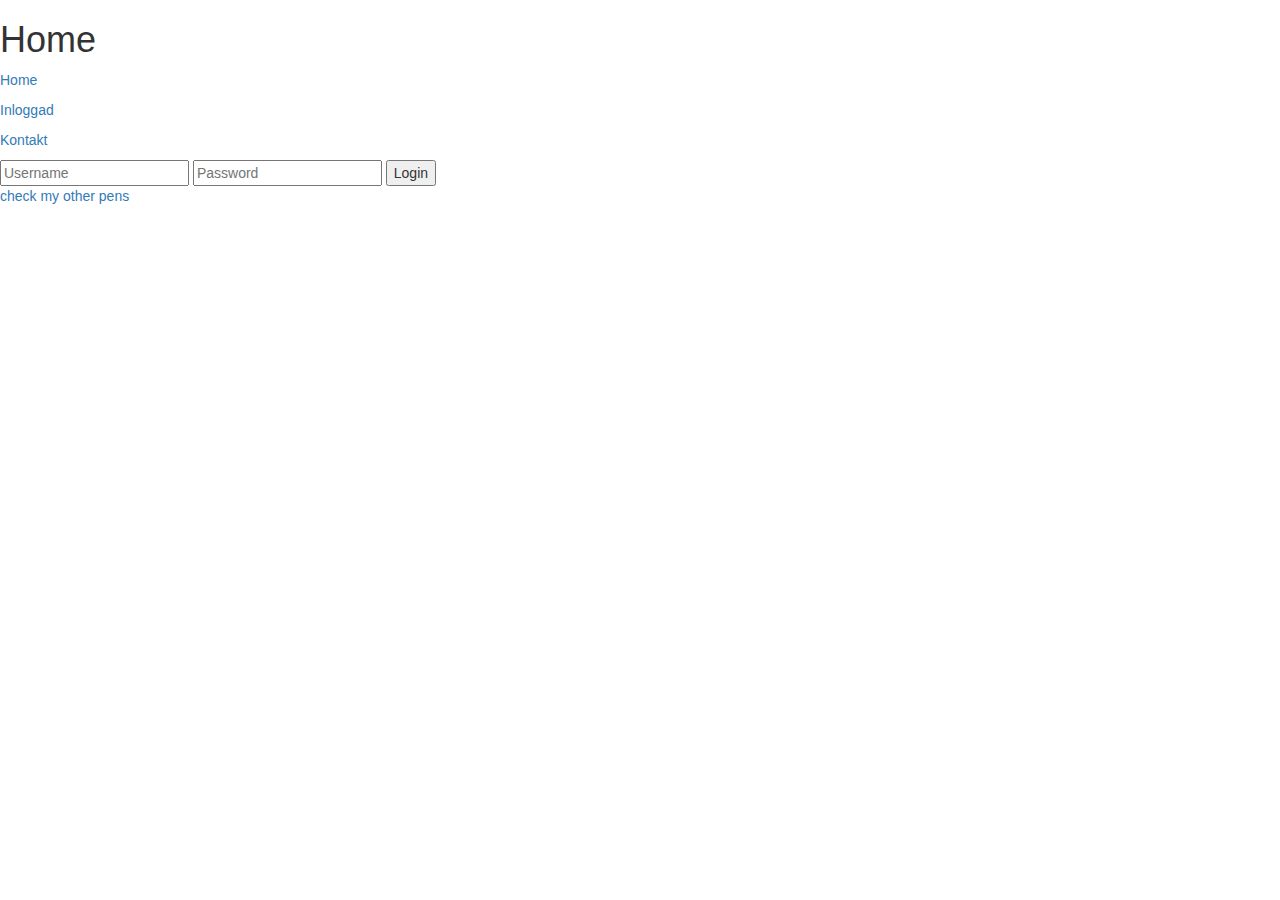
==== index.html @ f739fd0a "Utloggad" ====
<!DOCTYPE html>

<html lang="en">
<head>
  <meta charset="utf-8">
  <title>418 I'm a teapot</title>
  <meta name="description" content="The HTML5 Herald">
  <meta name="author" content="SitePoint">
  <!-- Latest compiled and minified CSS -->
  <link rel="stylesheet" href="https://maxcdn.bootstrapcdn.com/bootstrap/3.4.1/css/bootstrap.min.css">
  <!-- jQuery library -->
  <script src="https://ajax.googleapis.com/ajax/libs/jquery/3.5.1/jquery.min.js"></script>
  <!-- Latest compiled JavaScript -->
  <script src="https://maxcdn.bootstrapcdn.com/bootstrap/3.4.1/js/bootstrap.min.js"></script> 
</head>
<body>


	<header>
		<h1>Home</h1>
	</header>
	<nav>
		<p><a href="index.html">Home</a></p>
		<p><a href="inloggad.html">Inloggad</a></p>
    <p><a href="contact.html">Kontakt</a></p>
    
  </nav>
  <form class="login">
    <input type="text" placeholder="Username">
    <input type="password" placeholder="Password">
    <button>Login</button>
  </form>
  
  <a href="https://codepen.io/davinci/" target="_blank">check my other pens</a>



	<footer></footer>

</body>
</html>
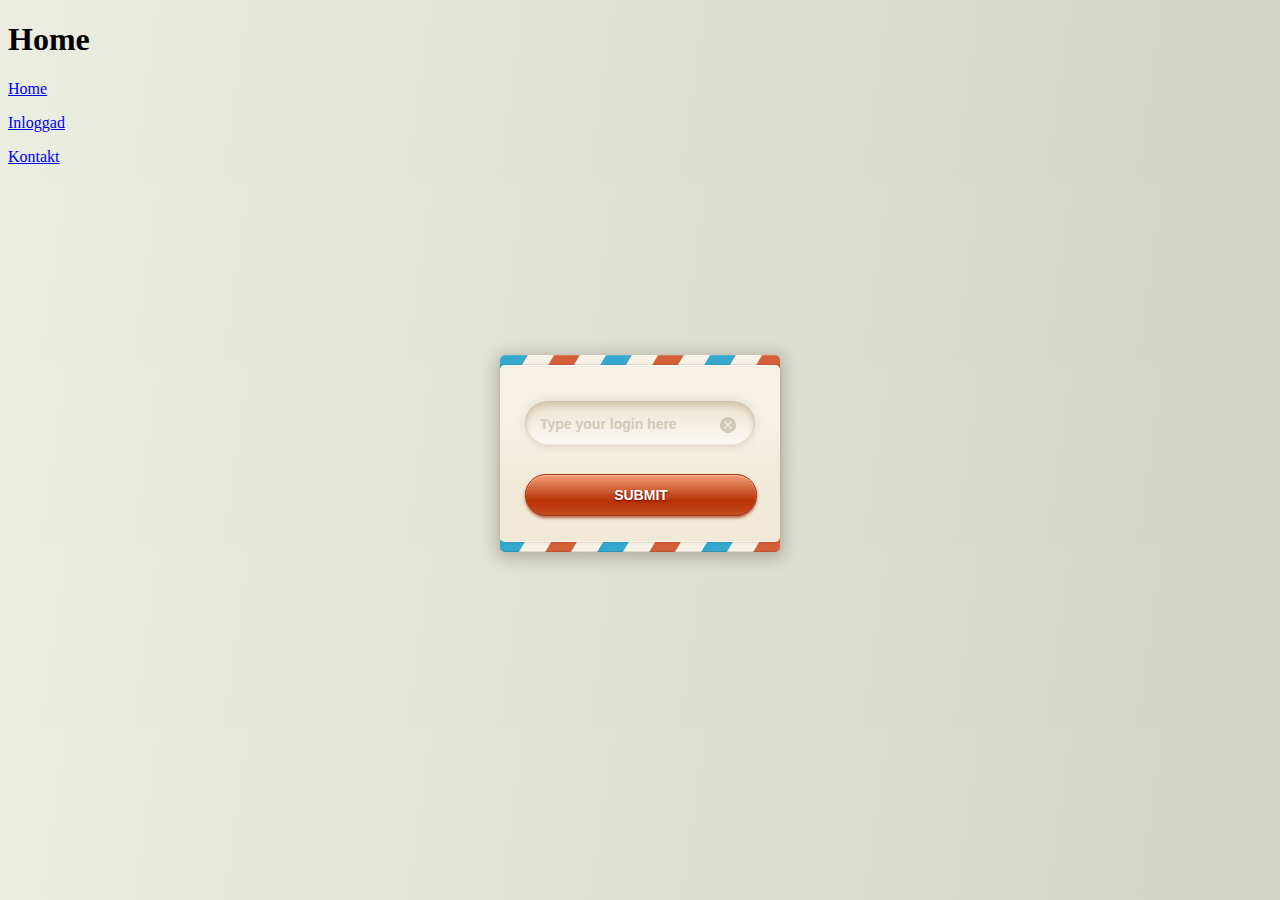
==== commit 29190387: "Lagt in LoginBox" ====
--- a/index.html
+++ b/index.html
@@ -7,7 +7,7 @@
   <meta name="description" content="The HTML5 Herald">
   <meta name="author" content="SitePoint">
   <!-- Latest compiled and minified CSS -->
-  <link rel="stylesheet" href="https://maxcdn.bootstrapcdn.com/bootstrap/3.4.1/css/bootstrap.min.css">
+  <link rel="stylesheet" href="main.css">
   <!-- jQuery library -->
   <script src="https://ajax.googleapis.com/ajax/libs/jquery/3.5.1/jquery.min.js"></script>
   <!-- Latest compiled JavaScript -->
@@ -25,13 +25,17 @@
     <p><a href="contact.html">Kontakt</a></p>
     
   </nav>
-  <form class="login">
-    <input type="text" placeholder="Username">
-    <input type="password" placeholder="Password">
-    <button>Login</button>
-  </form>
-  
-  <a href="https://codepen.io/davinci/" target="_blank">check my other pens</a>
+	  
+	<div class="mainContainer animated flipInX" id="mainFrame">
+		<div class="innerContainer">
+	    	<form>
+	        	<input id="submitField" type="text" class="inputBox" placeholder="Type your login here" autofocus="autofocus" /> 
+	        	<input type="reset" value="" id="deleteButton"/>
+	        </form>
+	        <span class="submitButton"> Submit </span>
+	    </div>
+	</div>
+
 
 
 
--- a/main.css
+++ b/main.css
@@ -0,0 +1,3512 @@
+.mainContainer {
+  
+  position: absolute;
+  display: block;
+  left: 50%;
+  top: 50%;
+
+  width: 280px;
+/*  height: 190px;*/
+  margin-left: -140px;
+  margin-top: -95px;
+  background-color: white;
+  background-image: url([data-uri]), url([data-uri]);
+  background-position: -10px top, -7px bottom;
+  background-repeat: repeat-x;
+  padding-top: 10px;
+  padding-bottom: 10px;
+  border-radius: 5px;
+  -moz-border-radius: 5px;
+  box-shadow: inset 0px 1px rgba(255,255,255,0.15),
+        inset 0px -1px rgba(0,0,0,0.1),
+        0px 3px 15px 3px rgba(75,50,25,0.3);
+          
+  -webkit-box-shadow: inset 0px 1px rgba(255,255,255,0.15),
+            inset 0px -1px rgba(0,0,0,0.1),
+            0px 3px 15px 3px rgba(75,50,25,0.3);
+  ;
+  -moz-box-shadow: inset 0px 1px rgba(255,255,255,0.15),
+           inset 0px -1px rgba(0,0,0,0.1),
+           0px 3px 15px 3px rgba(75,50,25,0.3);
+           
+}
+
+.innerContainer {
+  background-image: linear-gradient(bottom, #F0E9D7 23%, #F5F1E5 62%);
+  background-image: -o-linear-gradient(bottom, #F0E9D7 23%, #F5F1E5 62%);
+  background-image: -moz-linear-gradient(bottom, #F0E9D7 23%, #F5F1E5 62%);
+  background-image: -webkit-linear-gradient(bottom, #F0E9D7 23%, #F5F1E5 62%);
+  background-image: -ms-linear-gradient(bottom, #F0E9D7 23%, #F5F1E5 62%);
+  background-image: -webkit-gradient(
+  linear,
+  left bottom,
+  left top,
+  color-stop(0.33, #F0E9D7),
+  color-stop(0.67, #F5F1E5));
+  border-radius: 5px;
+  -moz-border-radius: 5px;
+  /*  height: 155px;*/
+  margin: 0px;
+  border-top: 1px solid white;
+  border-bottom: 1px solid #f5f1e4;
+  box-shadow: 0px 1px 2px rgba(100,0,0,0.10),
+        0px -1px 2px rgba(100,0,0,0.10);
+  -webkit-box-shadow: 0px 1px 2px rgba(100,0,0,0.10),
+            0px -1px 2px rgba(100,0,0,0.10);
+  padding-left: 25px;
+  padding-right: 25px;
+  padding-top: 35px;
+  padding-bottom: 25px;
+  margin-bottom: 0px;
+}
+
+.inputBox {
+  border: 0;
+  padding: 0;
+  padding-left: 15px;
+  padding-right: 45px;
+  /*  Don't let that box scale because of left padding*/
+  -moz-box-sizing: border-box;
+  -webkit-box-sizing: border-box;
+  box-sizing: border-box;
+  background-image: -webkit-linear-gradient(bottom, #fcfaf6 0%, #eae3cf 100%);
+  background-image: linear-gradient(bottom, #fcfaf6 0%, #eae3cf 100%);
+  background-image: -moz-linear-gradient(bottom, #fcfaf6 23%, #eae3cf 62%);
+  background-image: -ms-linear-gradient(bottom, #fcfaf6 23%, #eae3cf 62%);
+  background-image: -webkit-gradient(
+  linear,
+  left bottom,
+  left top,
+  color-stop(0, #fcfaf6),
+  color-stop(1, #eae3cf));
+  box-shadow: inset 0px 5px 6px rgba(205,190,165,0.75),
+        inset 0px 0px 2px 1px rgba(205,190,165,0.75),
+        0px 1px rgba(255,255,255,0.1);
+  -webkit-box-shadow: inset 0px 5px 6px rgba(205,190,165,0.75),
+        inset 0px 0px 2px 1px rgba(205,190,165,0.75),
+        0px 1px rgba(255,255,255,0.1);
+  -moz-box-shadow: inset 0px 5px 6px rgba(205,190,165,0.75),
+        inset 0px 0px 2px 1px rgba(205,190,165,0.75),
+        0px 1px rgba(255,255,255,0.1);
+  border-radius: 30px;
+  -moz-border-radius: 30px;
+  height: 45px;
+  width: 100%;
+  color: #97917e;
+  font-weight: bold;
+  font-size: 14px;
+  outline: none;
+  line-height: 18px;
+  
+  -webkit-transition: all 1s;
+
+  
+}
+
+.inputBox:focus {
+  color: #7b745e;
+  -webkit-box-shadow: inset 0px 5px 6px rgba(205,190,165,0.75),
+            inset 0px 0px 2px 1px rgba(205,190,165,0.75),
+            0px 1px rgba(255,255,255,0.1),
+            0px 0px 8px rgba(125,115,95,0.2);
+}
+
+
+#deleteButton{
+  background-image:url([data-uri]);
+  border: 0;
+  width:  16px;
+  height: 16px;
+  background-color: transparent;
+  cursor: pointer;
+  position: relative;
+  top: -30px;
+  right: -195px;
+}
+
+#deleteButton:hover{
+  background-image: url([data-uri]);  
+}
+
+
+.submitButton {
+  background-color: #b73104;
+  background-image: -webkit-linear-gradient(top, rgba(255,185,145,0.8) 0%, rgba(255,215,190,0) 65%,rgba(255,185,145,0.2) 100%);
+  background-image: -moz-linear-gradient(top, rgba(255,185,145,0.8) 0%, rgba(255,215,190,0) 65%,rgba(255,185,145,0.2) 100%);
+  background-image: -ms-linear-gradient(top, rgba(255,185,145,0.8) 0%, rgba(255,215,190,0) 65%,rgba(255,185,145,0.2) 100%);
+  background-image: -o-linear-gradient(top, rgba(255,185,145,0.8) 0%, rgba(255,215,190,0) 65%,rgba(255,185,145,0.2) 100%);
+  background-image: linear-gradient(top, rgba(255,185,145,0.8) 0%, rgba(255,215,190,0) 65%,rgba(255,185,145,0.2) 100%);
+
+  
+  
+  padding: 0px;
+  border: none;
+  margin: 0px;
+  outline: none;
+
+  display:inline-block;;  
+  font-size: 14px;
+  text-transform: uppercase;
+  font-family: Arial, Helvetica, sans-serif;
+  font-weight: bold;
+  padding-top: 12px;
+  padding-bottom: 12px;
+  color: white;
+  text-shadow: 0px 1px 2px #660300;
+  
+  margin-top: 10px;
+  width: 100%;
+  text-align: center;
+  
+  cursor: pointer;
+
+  border: 1px solid #a4381b;
+  border-radius: 30px;
+  -moz-border-radius: 30px;
+  
+  box-shadow: inset 0px 1px rgba(255,185,145,1),
+        0px 2px 3px rgba(165,55,25,0.75);
+          
+  -webkit-box-shadow: inset 0px 1px rgba(255,185,145,1),
+            0px 2px 3px rgba(165,55,25,0.75);
+            
+  -moz-box-shadow: inset 0px 1px rgba(255,185,145,1),
+           0px 2px 3px rgba(165,55,25,0.75);
+           
+    -moz-transition: all 1s ease-in;
+    /* WebKit */
+    -webkit-transition: all 1s ease-in;
+    /* Opera */
+    -o-transition: all 1s ease-in;
+    /* Standard */
+    transition: all 1s ease-in;
+
+}
+
+
+.submitButton:hover {
+    background-color: #df620f;
+    border: 1px solid #df620f;
+    
+    text-shadow: 0px 1px 3px #660300;
+    
+    box-shadow: inset 0px 1px rgba(245,180,107,1),
+              0px 2px 3px rgba(165,55,25,0.75),
+              0px 0px 15px 0px rgba(255,115,0,0.65);
+    
+    -webkit-box-shadow: inset 0px 1px rgba(245,180,107,1),
+              0px 2px 3px rgba(165,55,25,0.75),
+              0px 0px 15px 0px rgba(255,115,25,0.65);
+              
+    -moz-box-shadow:  inset 0px 1px rgba(245,180,107,1),
+              0px 2px 3px rgba(165,55,25,0.75),
+              0px 0px 15px 0px rgba(255,115,25,0.65);
+}
+
+
+::-webkit-input-placeholder {
+    color:    #d1cab9;
+}
+:-moz-placeholder {
+    color:    #d1cab9;
+}
+:-ms-input-placeholder {
+        color:    #d1cab9;
+}
+
+
+#submitField {
+  -webkit-animation-duration: 1s;
+    -webkit-animation-delay: 1s;
+    -webkit-animation-iteration-count: 2;
+  
+  -moz-animation-duration: 1s;
+    -moz-animation-delay: 1s;
+    -moz-animation-iteration-count: 2;  
+  
+  -o-animation-duration: 1s;
+    -o-animation-delay: 1s;
+    -o-animation-iteration-count: 2;  
+  
+  animation-duration: 1s;
+    animation-delay: 1s;
+    animation-iteration-count: 2; 
+}
+
+form {
+  padding: 0;
+  border: 0;
+  margin: 0;
+    
+}
+
+body {
+background-color: #eaede0;
+background: -webkit-linear-gradient(top left, #eaede0, #d2d4c9);
+background: -moz-linear-gradient(top left, #eaede0, #d2d4c9);
+background: -ms-linear-gradient(top left, #eaede0, #d2d4c9);
+}
+
+/* Animate.css */
+
+@charset "UTF-8";
+/*
+Animate.css - https://daneden.me/animate
+Licensed under the â˜º license (http://licence.visualidiot.com/)
+
+Copyright (c) 2012 Dan Eden
+
+Permission is hereby granted, free of charge, to any person obtaining a copy of this software and associated documentation files (the "Software"), to deal in the Software without restriction, including without limitation the rights to use, copy, modify, merge, publish, distribute, sublicense, and/or sell copies of the Software, and to permit persons to whom the Software is furnished to do so, subject to the following conditions:
+
+The above copyright notice and this permission notice shall be included in all copies or substantial portions of the Software.
+
+THE SOFTWARE IS PROVIDED "AS IS", WITHOUT WARRANTY OF ANY KIND, EXPRESS OR IMPLIED, INCLUDING BUT NOT LIMITED TO THE WARRANTIES OF MERCHANTABILITY, FITNESS FOR A PARTICULAR PURPOSE AND NONINFRINGEMENT. IN NO EVENT SHALL THE AUTHORS OR COPYRIGHT HOLDERS BE LIABLE FOR ANY CLAIM, DAMAGES OR OTHER LIABILITY, WHETHER IN AN ACTION OF CONTRACT, TORT OR OTHERWISE, ARISING FROM, OUT OF OR IN CONNECTION WITH THE SOFTWARE OR THE USE OR OTHER DEALINGS IN THE SOFTWARE.
+*/
+
+.animated {
+  -webkit-animation-duration: 1s;
+     -moz-animation-duration: 1s;
+       -o-animation-duration: 1s;
+          animation-duration: 1s;
+  -webkit-animation-fill-mode: both;
+     -moz-animation-fill-mode: both;
+       -o-animation-fill-mode: both;
+          animation-fill-mode: both;
+}
+
+.animated.hinge {
+  -webkit-animation-duration: 2s;
+     -moz-animation-duration: 2s;
+       -o-animation-duration: 2s;
+          animation-duration: 2s;
+}
+
+@-webkit-keyframes flash {
+  0%, 50%, 100% {opacity: 1;} 
+  25%, 75% {opacity: 0;}
+}
+
+@-moz-keyframes flash {
+  0%, 50%, 100% {opacity: 1;} 
+  25%, 75% {opacity: 0;}
+}
+
+@-o-keyframes flash {
+  0%, 50%, 100% {opacity: 1;} 
+  25%, 75% {opacity: 0;}
+}
+
+@keyframes flash {
+  0%, 50%, 100% {opacity: 1;} 
+  25%, 75% {opacity: 0;}
+}
+
+.flash {
+  -webkit-animation-name: flash;
+  -moz-animation-name: flash;
+  -o-animation-name: flash;
+  animation-name: flash;
+}
+@-webkit-keyframes shake {
+  0%, 100% {-webkit-transform: translateX(0);}
+  10%, 30%, 50%, 70%, 90% {-webkit-transform: translateX(-10px);}
+  20%, 40%, 60%, 80% {-webkit-transform: translateX(10px);}
+}
+
+@-moz-keyframes shake {
+  0%, 100% {-moz-transform: translateX(0);}
+  10%, 30%, 50%, 70%, 90% {-moz-transform: translateX(-10px);}
+  20%, 40%, 60%, 80% {-moz-transform: translateX(10px);}
+}
+
+@-o-keyframes shake {
+  0%, 100% {-o-transform: translateX(0);}
+  10%, 30%, 50%, 70%, 90% {-o-transform: translateX(-10px);}
+  20%, 40%, 60%, 80% {-o-transform: translateX(10px);}
+}
+
+@keyframes shake {
+  0%, 100% {transform: translateX(0);}
+  10%, 30%, 50%, 70%, 90% {transform: translateX(-10px);}
+  20%, 40%, 60%, 80% {transform: translateX(10px);}
+}
+
+.shake {
+  -webkit-animation-name: shake;
+  -moz-animation-name: shake;
+  -o-animation-name: shake;
+  animation-name: shake;
+}
+@-webkit-keyframes bounce {
+  0%, 20%, 50%, 80%, 100% {-webkit-transform: translateY(0);}
+  40% {-webkit-transform: translateY(-30px);}
+  60% {-webkit-transform: translateY(-15px);}
+}
+
+@-moz-keyframes bounce {
+  0%, 20%, 50%, 80%, 100% {-moz-transform: translateY(0);}
+  40% {-moz-transform: translateY(-30px);}
+  60% {-moz-transform: translateY(-15px);}
+}
+
+@-o-keyframes bounce {
+  0%, 20%, 50%, 80%, 100% {-o-transform: translateY(0);}
+  40% {-o-transform: translateY(-30px);}
+  60% {-o-transform: translateY(-15px);}
+}
+@keyframes bounce {
+  0%, 20%, 50%, 80%, 100% {transform: translateY(0);}
+  40% {transform: translateY(-30px);}
+  60% {transform: translateY(-15px);}
+}
+
+.bounce {
+  -webkit-animation-name: bounce;
+  -moz-animation-name: bounce;
+  -o-animation-name: bounce;
+  animation-name: bounce;
+}
+@-webkit-keyframes tada {
+  0% {-webkit-transform: scale(1);} 
+  10%, 20% {-webkit-transform: scale(0.9) rotate(-3deg);}
+  30%, 50%, 70%, 90% {-webkit-transform: scale(1.1) rotate(3deg);}
+  40%, 60%, 80% {-webkit-transform: scale(1.1) rotate(-3deg);}
+  100% {-webkit-transform: scale(1) rotate(0);}
+}
+
+@-moz-keyframes tada {
+  0% {-moz-transform: scale(1);}  
+  10%, 20% {-moz-transform: scale(0.9) rotate(-3deg);}
+  30%, 50%, 70%, 90% {-moz-transform: scale(1.1) rotate(3deg);}
+  40%, 60%, 80% {-moz-transform: scale(1.1) rotate(-3deg);}
+  100% {-moz-transform: scale(1) rotate(0);}
+}
+
+@-o-keyframes tada {
+  0% {-o-transform: scale(1);}  
+  10%, 20% {-o-transform: scale(0.9) rotate(-3deg);}
+  30%, 50%, 70%, 90% {-o-transform: scale(1.1) rotate(3deg);}
+  40%, 60%, 80% {-o-transform: scale(1.1) rotate(-3deg);}
+  100% {-o-transform: scale(1) rotate(0);}
+}
+
+@keyframes tada {
+  0% {transform: scale(1);} 
+  10%, 20% {transform: scale(0.9) rotate(-3deg);}
+  30%, 50%, 70%, 90% {transform: scale(1.1) rotate(3deg);}
+  40%, 60%, 80% {transform: scale(1.1) rotate(-3deg);}
+  100% {transform: scale(1) rotate(0);}
+}
+
+.tada {
+  -webkit-animation-name: tada;
+  -moz-animation-name: tada;
+  -o-animation-name: tada;
+  animation-name: tada;
+}
+@-webkit-keyframes swing {
+  20%, 40%, 60%, 80%, 100% { -webkit-transform-origin: top center; }
+  20% { -webkit-transform: rotate(15deg); } 
+  40% { -webkit-transform: rotate(-10deg); }
+  60% { -webkit-transform: rotate(5deg); }  
+  80% { -webkit-transform: rotate(-5deg); } 
+  100% { -webkit-transform: rotate(0deg); }
+}
+
+@-moz-keyframes swing {
+  20% { -moz-transform: rotate(15deg); }  
+  40% { -moz-transform: rotate(-10deg); }
+  60% { -moz-transform: rotate(5deg); } 
+  80% { -moz-transform: rotate(-5deg); }  
+  100% { -moz-transform: rotate(0deg); }
+}
+
+@-o-keyframes swing {
+  20% { -o-transform: rotate(15deg); }  
+  40% { -o-transform: rotate(-10deg); }
+  60% { -o-transform: rotate(5deg); } 
+  80% { -o-transform: rotate(-5deg); }  
+  100% { -o-transform: rotate(0deg); }
+}
+
+@keyframes swing {
+  20% { transform: rotate(15deg); } 
+  40% { transform: rotate(-10deg); }
+  60% { transform: rotate(5deg); }  
+  80% { transform: rotate(-5deg); } 
+  100% { transform: rotate(0deg); }
+}
+
+.swing {
+  -webkit-transform-origin: top center;
+  -moz-transform-origin: top center;
+  -o-transform-origin: top center;
+  transform-origin: top center;
+  -webkit-animation-name: swing;
+  -moz-animation-name: swing;
+  -o-animation-name: swing;
+  animation-name: swing;
+}
+/* originally authored by Nick Pettit - https://github.com/nickpettit/glide */
+
+@-webkit-keyframes wobble {
+  0% { -webkit-transform: translateX(0%); }
+  15% { -webkit-transform: translateX(-25%) rotate(-5deg); }
+  30% { -webkit-transform: translateX(20%) rotate(3deg); }
+  45% { -webkit-transform: translateX(-15%) rotate(-3deg); }
+  60% { -webkit-transform: translateX(10%) rotate(2deg); }
+  75% { -webkit-transform: translateX(-5%) rotate(-1deg); }
+  100% { -webkit-transform: translateX(0%); }
+}
+
+@-moz-keyframes wobble {
+  0% { -moz-transform: translateX(0%); }
+  15% { -moz-transform: translateX(-25%) rotate(-5deg); }
+  30% { -moz-transform: translateX(20%) rotate(3deg); }
+  45% { -moz-transform: translateX(-15%) rotate(-3deg); }
+  60% { -moz-transform: translateX(10%) rotate(2deg); }
+  75% { -moz-transform: translateX(-5%) rotate(-1deg); }
+  100% { -moz-transform: translateX(0%); }
+}
+
+@-o-keyframes wobble {
+  0% { -o-transform: translateX(0%); }
+  15% { -o-transform: translateX(-25%) rotate(-5deg); }
+  30% { -o-transform: translateX(20%) rotate(3deg); }
+  45% { -o-transform: translateX(-15%) rotate(-3deg); }
+  60% { -o-transform: translateX(10%) rotate(2deg); }
+  75% { -o-transform: translateX(-5%) rotate(-1deg); }
+  100% { -o-transform: translateX(0%); }
+}
+
+@keyframes wobble {
+  0% { transform: translateX(0%); }
+  15% { transform: translateX(-25%) rotate(-5deg); }
+  30% { transform: translateX(20%) rotate(3deg); }
+  45% { transform: translateX(-15%) rotate(-3deg); }
+  60% { transform: translateX(10%) rotate(2deg); }
+  75% { transform: translateX(-5%) rotate(-1deg); }
+  100% { transform: translateX(0%); }
+}
+
+.wobble {
+  -webkit-animation-name: wobble;
+  -moz-animation-name: wobble;
+  -o-animation-name: wobble;
+  animation-name: wobble;
+}
+/* originally authored by Nick Pettit - https://github.com/nickpettit/glide */
+
+@-webkit-keyframes pulse {
+    0% { -webkit-transform: scale(1); } 
+  50% { -webkit-transform: scale(1.1); }
+    100% { -webkit-transform: scale(1); }
+}
+@-moz-keyframes pulse {
+    0% { -moz-transform: scale(1); }  
+  50% { -moz-transform: scale(1.1); }
+    100% { -moz-transform: scale(1); }
+}
+@-o-keyframes pulse {
+    0% { -o-transform: scale(1); }  
+  50% { -o-transform: scale(1.1); }
+    100% { -o-transform: scale(1); }
+}
+@keyframes pulse {
+    0% { transform: scale(1); } 
+  50% { transform: scale(1.1); }
+    100% { transform: scale(1); }
+}
+
+.pulse {
+  -webkit-animation-name: pulse;
+  -moz-animation-name: pulse;
+  -o-animation-name: pulse;
+  animation-name: pulse;
+}
+@-webkit-keyframes flip {
+  0% {
+    -webkit-transform: perspective(400px) rotateY(0);
+    -webkit-animation-timing-function: ease-out;
+  }
+  40% {
+    -webkit-transform: perspective(400px) translateZ(150px) rotateY(170deg);
+    -webkit-animation-timing-function: ease-out;
+  }
+  50% {
+    -webkit-transform: perspective(400px) translateZ(150px) rotateY(190deg) scale(1);
+    -webkit-animation-timing-function: ease-in;
+  }
+  80% {
+    -webkit-transform: perspective(400px) rotateY(360deg) scale(.95);
+    -webkit-animation-timing-function: ease-in;
+  }
+  100% {
+    -webkit-transform: perspective(400px) scale(1);
+    -webkit-animation-timing-function: ease-in;
+  }
+}
+@-moz-keyframes flip {
+  0% {
+    -moz-transform: perspective(400px) rotateY(0);
+    -moz-animation-timing-function: ease-out;
+  }
+  40% {
+    -moz-transform: perspective(400px) translateZ(150px) rotateY(170deg);
+    -moz-animation-timing-function: ease-out;
+  }
+  50% {
+    -moz-transform: perspective(400px) translateZ(150px) rotateY(190deg) scale(1);
+    -moz-animation-timing-function: ease-in;
+  }
+  80% {
+    -moz-transform: perspective(400px) rotateY(360deg) scale(.95);
+    -moz-animation-timing-function: ease-in;
+  }
+  100% {
+    -moz-transform: perspective(400px) scale(1);
+    -moz-animation-timing-function: ease-in;
+  }
+}
+@-o-keyframes flip {
+  0% {
+    -o-transform: perspective(400px) rotateY(0);
+    -o-animation-timing-function: ease-out;
+  }
+  40% {
+    -o-transform: perspective(400px) translateZ(150px) rotateY(170deg);
+    -o-animation-timing-function: ease-out;
+  }
+  50% {
+    -o-transform: perspective(400px) translateZ(150px) rotateY(190deg) scale(1);
+    -o-animation-timing-function: ease-in;
+  }
+  80% {
+    -o-transform: perspective(400px) rotateY(360deg) scale(.95);
+    -o-animation-timing-function: ease-in;
+  }
+  100% {
+    -o-transform: perspective(400px) scale(1);
+    -o-animation-timing-function: ease-in;
+  }
+}
+@keyframes flip {
+  0% {
+    transform: perspective(400px) rotateY(0);
+    animation-timing-function: ease-out;
+  }
+  40% {
+    transform: perspective(400px) translateZ(150px) rotateY(170deg);
+    animation-timing-function: ease-out;
+  }
+  50% {
+    transform: perspective(400px) translateZ(150px) rotateY(190deg) scale(1);
+    animation-timing-function: ease-in;
+  }
+  80% {
+    transform: perspective(400px) rotateY(360deg) scale(.95);
+    animation-timing-function: ease-in;
+  }
+  100% {
+    transform: perspective(400px) scale(1);
+    animation-timing-function: ease-in;
+  }
+}
+
+.flip {
+  -webkit-backface-visibility: visible !important;
+  -webkit-animation-name: flip;
+  -moz-backface-visibility: visible !important;
+  -moz-animation-name: flip;
+  -o-backface-visibility: visible !important;
+  -o-animation-name: flip;
+  backface-visibility: visible !important;
+  animation-name: flip;
+}
+@-webkit-keyframes flipInX {
+    0% {
+        -webkit-transform: perspective(400px) rotateX(90deg);
+        opacity: 0;
+    }
+    
+    40% {
+        -webkit-transform: perspective(400px) rotateX(-10deg);
+    }
+    
+    70% {
+        -webkit-transform: perspective(400px) rotateX(10deg);
+    }
+    
+    100% {
+        -webkit-transform: perspective(400px) rotateX(0deg);
+        opacity: 1;
+    }
+}
+@-moz-keyframes flipInX {
+    0% {
+        -moz-transform: perspective(400px) rotateX(90deg);
+        opacity: 0;
+    }
+    
+    40% {
+        -moz-transform: perspective(400px) rotateX(-10deg);
+    }
+    
+    70% {
+        -moz-transform: perspective(400px) rotateX(10deg);
+    }
+    
+    100% {
+        -moz-transform: perspective(400px) rotateX(0deg);
+        opacity: 1;
+    }
+}
+@-o-keyframes flipInX {
+    0% {
+        -o-transform: perspective(400px) rotateX(90deg);
+        opacity: 0;
+    }
+    
+    40% {
+        -o-transform: perspective(400px) rotateX(-10deg);
+    }
+    
+    70% {
+        -o-transform: perspective(400px) rotateX(10deg);
+    }
+    
+    100% {
+        -o-transform: perspective(400px) rotateX(0deg);
+        opacity: 1;
+    }
+}
+@keyframes flipInX {
+    0% {
+        transform: perspective(400px) rotateX(90deg);
+        opacity: 0;
+    }
+    
+    40% {
+        transform: perspective(400px) rotateX(-10deg);
+    }
+    
+    70% {
+        transform: perspective(400px) rotateX(10deg);
+    }
+    
+    100% {
+        transform: perspective(400px) rotateX(0deg);
+        opacity: 1;
+    }
+}
+
+.flipInX {
+  -webkit-backface-visibility: visible !important;
+  -webkit-animation-name: flipInX;
+  -moz-backface-visibility: visible !important;
+  -moz-animation-name: flipInX;
+  -o-backface-visibility: visible !important;
+  -o-animation-name: flipInX;
+  backface-visibility: visible !important;
+  animation-name: flipInX;
+}
+@-webkit-keyframes flipOutX {
+    0% {
+        -webkit-transform: perspective(400px) rotateX(0deg);
+        opacity: 1;
+    }
+  100% {
+        -webkit-transform: perspective(400px) rotateX(90deg);
+        opacity: 0;
+    }
+}
+
+@-moz-keyframes flipOutX {
+    0% {
+        -moz-transform: perspective(400px) rotateX(0deg);
+        opacity: 1;
+    }
+  100% {
+        -moz-transform: perspective(400px) rotateX(90deg);
+        opacity: 0;
+    }
+}
+
+@-o-keyframes flipOutX {
+    0% {
+        -o-transform: perspective(400px) rotateX(0deg);
+        opacity: 1;
+    }
+  100% {
+        -o-transform: perspective(400px) rotateX(90deg);
+        opacity: 0;
+    }
+}
+
+@keyframes flipOutX {
+    0% {
+        transform: perspective(400px) rotateX(0deg);
+        opacity: 1;
+    }
+  100% {
+        transform: perspective(400px) rotateX(90deg);
+        opacity: 0;
+    }
+}
+
+.flipOutX {
+  -webkit-animation-name: flipOutX;
+  -webkit-backface-visibility: visible !important;
+  -moz-animation-name: flipOutX;
+  -moz-backface-visibility: visible !important;
+  -o-animation-name: flipOutX;
+  -o-backface-visibility: visible !important;
+  animation-name: flipOutX;
+  backface-visibility: visible !important;
+}
+@-webkit-keyframes flipInY {
+    0% {
+        -webkit-transform: perspective(400px) rotateY(90deg);
+        opacity: 0;
+    }
+    
+    40% {
+        -webkit-transform: perspective(400px) rotateY(-10deg);
+    }
+    
+    70% {
+        -webkit-transform: perspective(400px) rotateY(10deg);
+    }
+    
+    100% {
+        -webkit-transform: perspective(400px) rotateY(0deg);
+        opacity: 1;
+    }
+}
+@-moz-keyframes flipInY {
+    0% {
+        -moz-transform: perspective(400px) rotateY(90deg);
+        opacity: 0;
+    }
+    
+    40% {
+        -moz-transform: perspective(400px) rotateY(-10deg);
+    }
+    
+    70% {
+        -moz-transform: perspective(400px) rotateY(10deg);
+    }
+    
+    100% {
+        -moz-transform: perspective(400px) rotateY(0deg);
+        opacity: 1;
+    }
+}
+@-o-keyframes flipInY {
+    0% {
+        -o-transform: perspective(400px) rotateY(90deg);
+        opacity: 0;
+    }
+    
+    40% {
+        -o-transform: perspective(400px) rotateY(-10deg);
+    }
+    
+    70% {
+        -o-transform: perspective(400px) rotateY(10deg);
+    }
+    
+    100% {
+        -o-transform: perspective(400px) rotateY(0deg);
+        opacity: 1;
+    }
+}
+@keyframes flipInY {
+    0% {
+        transform: perspective(400px) rotateY(90deg);
+        opacity: 0;
+    }
+    
+    40% {
+        transform: perspective(400px) rotateY(-10deg);
+    }
+    
+    70% {
+        transform: perspective(400px) rotateY(10deg);
+    }
+    
+    100% {
+        transform: perspective(400px) rotateY(0deg);
+        opacity: 1;
+    }
+}
+
+.flipInY {
+  -webkit-backface-visibility: visible !important;
+  -webkit-animation-name: flipInY;
+  -moz-backface-visibility: visible !important;
+  -moz-animation-name: flipInY;
+  -o-backface-visibility: visible !important;
+  -o-animation-name: flipInY;
+  backface-visibility: visible !important;
+  animation-name: flipInY;
+}
+@-webkit-keyframes flipOutY {
+    0% {
+        -webkit-transform: perspective(400px) rotateY(0deg);
+        opacity: 1;
+    }
+  100% {
+        -webkit-transform: perspective(400px) rotateY(90deg);
+        opacity: 0;
+    }
+}
+@-moz-keyframes flipOutY {
+    0% {
+        -moz-transform: perspective(400px) rotateY(0deg);
+        opacity: 1;
+    }
+  100% {
+        -moz-transform: perspective(400px) rotateY(90deg);
+        opacity: 0;
+    }
+}
+@-o-keyframes flipOutY {
+    0% {
+        -o-transform: perspective(400px) rotateY(0deg);
+        opacity: 1;
+    }
+  100% {
+        -o-transform: perspective(400px) rotateY(90deg);
+        opacity: 0;
+    }
+}
+@keyframes flipOutY {
+    0% {
+        transform: perspective(400px) rotateY(0deg);
+        opacity: 1;
+    }
+  100% {
+        transform: perspective(400px) rotateY(90deg);
+        opacity: 0;
+    }
+}
+
+.flipOutY {
+  -webkit-backface-visibility: visible !important;
+  -webkit-animation-name: flipOutY;
+  -moz-backface-visibility: visible !important;
+  -moz-animation-name: flipOutY;
+  -o-backface-visibility: visible !important;
+  -o-animation-name: flipOutY;
+  backface-visibility: visible !important;
+  animation-name: flipOutY;
+}
+@-webkit-keyframes fadeIn {
+  0% {opacity: 0;}  
+  100% {opacity: 1;}
+}
+
+@-moz-keyframes fadeIn {
+  0% {opacity: 0;}  
+  100% {opacity: 1;}
+}
+
+@-o-keyframes fadeIn {
+  0% {opacity: 0;}  
+  100% {opacity: 1;}
+}
+
+@keyframes fadeIn {
+  0% {opacity: 0;}  
+  100% {opacity: 1;}
+}
+
+.fadeIn {
+  -webkit-animation-name: fadeIn;
+  -moz-animation-name: fadeIn;
+  -o-animation-name: fadeIn;
+  animation-name: fadeIn;
+}
+@-webkit-keyframes fadeInUp {
+  0% {
+    opacity: 0;
+    -webkit-transform: translateY(20px);
+  }
+  
+  100% {
+    opacity: 1;
+    -webkit-transform: translateY(0);
+  }
+}
+
+@-moz-keyframes fadeInUp {
+  0% {
+    opacity: 0;
+    -moz-transform: translateY(20px);
+  }
+  
+  100% {
+    opacity: 1;
+    -moz-transform: translateY(0);
+  }
+}
+
+@-o-keyframes fadeInUp {
+  0% {
+    opacity: 0;
+    -o-transform: translateY(20px);
+  }
+  
+  100% {
+    opacity: 1;
+    -o-transform: translateY(0);
+  }
+}
+
+@keyframes fadeInUp {
+  0% {
+    opacity: 0;
+    transform: translateY(20px);
+  }
+  
+  100% {
+    opacity: 1;
+    transform: translateY(0);
+  }
+}
+
+.fadeInUp {
+  -webkit-animation-name: fadeInUp;
+  -moz-animation-name: fadeInUp;
+  -o-animation-name: fadeInUp;
+  animation-name: fadeInUp;
+}
+@-webkit-keyframes fadeInDown {
+  0% {
+    opacity: 0;
+    -webkit-transform: translateY(-20px);
+  }
+  
+  100% {
+    opacity: 1;
+    -webkit-transform: translateY(0);
+  }
+}
+
+@-moz-keyframes fadeInDown {
+  0% {
+    opacity: 0;
+    -moz-transform: translateY(-20px);
+  }
+  
+  100% {
+    opacity: 1;
+    -moz-transform: translateY(0);
+  }
+}
+
+@-o-keyframes fadeInDown {
+  0% {
+    opacity: 0;
+    -o-transform: translateY(-20px);
+  }
+  
+  100% {
+    opacity: 1;
+    -o-transform: translateY(0);
+  }
+}
+
+@keyframes fadeInDown {
+  0% {
+    opacity: 0;
+    transform: translateY(-20px);
+  }
+  
+  100% {
+    opacity: 1;
+    transform: translateY(0);
+  }
+}
+
+.fadeInDown {
+  -webkit-animation-name: fadeInDown;
+  -moz-animation-name: fadeInDown;
+  -o-animation-name: fadeInDown;
+  animation-name: fadeInDown;
+}
+@-webkit-keyframes fadeInLeft {
+  0% {
+    opacity: 0;
+    -webkit-transform: translateX(-20px);
+  }
+  
+  100% {
+    opacity: 1;
+    -webkit-transform: translateX(0);
+  }
+}
+
+@-moz-keyframes fadeInLeft {
+  0% {
+    opacity: 0;
+    -moz-transform: translateX(-20px);
+  }
+  
+  100% {
+    opacity: 1;
+    -moz-transform: translateX(0);
+  }
+}
+
+@-o-keyframes fadeInLeft {
+  0% {
+    opacity: 0;
+    -o-transform: translateX(-20px);
+  }
+  
+  100% {
+    opacity: 1;
+    -o-transform: translateX(0);
+  }
+}
+
+@keyframes fadeInLeft {
+  0% {
+    opacity: 0;
+    transform: translateX(-20px);
+  }
+  
+  100% {
+    opacity: 1;
+    transform: translateX(0);
+  }
+}
+
+.fadeInLeft {
+  -webkit-animation-name: fadeInLeft;
+  -moz-animation-name: fadeInLeft;
+  -o-animation-name: fadeInLeft;
+  animation-name: fadeInLeft;
+}
+@-webkit-keyframes fadeInRight {
+  0% {
+    opacity: 0;
+    -webkit-transform: translateX(20px);
+  }
+  
+  100% {
+    opacity: 1;
+    -webkit-transform: translateX(0);
+  }
+}
+
+@-moz-keyframes fadeInRight {
+  0% {
+    opacity: 0;
+    -moz-transform: translateX(20px);
+  }
+  
+  100% {
+    opacity: 1;
+    -moz-transform: translateX(0);
+  }
+}
+
+@-o-keyframes fadeInRight {
+  0% {
+    opacity: 0;
+    -o-transform: translateX(20px);
+  }
+  
+  100% {
+    opacity: 1;
+    -o-transform: translateX(0);
+  }
+}
+
+@keyframes fadeInRight {
+  0% {
+    opacity: 0;
+    transform: translateX(20px);
+  }
+  
+  100% {
+    opacity: 1;
+    transform: translateX(0);
+  }
+}
+
+.fadeInRight {
+  -webkit-animation-name: fadeInRight;
+  -moz-animation-name: fadeInRight;
+  -o-animation-name: fadeInRight;
+  animation-name: fadeInRight;
+}
+@-webkit-keyframes fadeInUpBig {
+  0% {
+    opacity: 0;
+    -webkit-transform: translateY(2000px);
+  }
+  
+  100% {
+    opacity: 1;
+    -webkit-transform: translateY(0);
+  }
+}
+
+@-moz-keyframes fadeInUpBig {
+  0% {
+    opacity: 0;
+    -moz-transform: translateY(2000px);
+  }
+  
+  100% {
+    opacity: 1;
+    -moz-transform: translateY(0);
+  }
+}
+
+@-o-keyframes fadeInUpBig {
+  0% {
+    opacity: 0;
+    -o-transform: translateY(2000px);
+  }
+  
+  100% {
+    opacity: 1;
+    -o-transform: translateY(0);
+  }
+}
+
+@keyframes fadeInUpBig {
+  0% {
+    opacity: 0;
+    transform: translateY(2000px);
+  }
+  
+  100% {
+    opacity: 1;
+    transform: translateY(0);
+  }
+}
+
+.fadeInUpBig {
+  -webkit-animation-name: fadeInUpBig;
+  -moz-animation-name: fadeInUpBig;
+  -o-animation-name: fadeInUpBig;
+  animation-name: fadeInUpBig;
+}
+@-webkit-keyframes fadeInDownBig {
+  0% {
+    opacity: 0;
+    -webkit-transform: translateY(-2000px);
+  }
+  
+  100% {
+    opacity: 1;
+    -webkit-transform: translateY(0);
+  }
+}
+
+@-moz-keyframes fadeInDownBig {
+  0% {
+    opacity: 0;
+    -moz-transform: translateY(-2000px);
+  }
+  
+  100% {
+    opacity: 1;
+    -moz-transform: translateY(0);
+  }
+}
+
+@-o-keyframes fadeInDownBig {
+  0% {
+    opacity: 0;
+    -o-transform: translateY(-2000px);
+  }
+  
+  100% {
+    opacity: 1;
+    -o-transform: translateY(0);
+  }
+}
+
+@keyframes fadeInDownBig {
+  0% {
+    opacity: 0;
+    transform: translateY(-2000px);
+  }
+  
+  100% {
+    opacity: 1;
+    transform: translateY(0);
+  }
+}
+
+.fadeInDownBig {
+  -webkit-animation-name: fadeInDownBig;
+  -moz-animation-name: fadeInDownBig;
+  -o-animation-name: fadeInDownBig;
+  animation-name: fadeInDownBig;
+}
+@-webkit-keyframes fadeInLeftBig {
+  0% {
+    opacity: 0;
+    -webkit-transform: translateX(-2000px);
+  }
+  
+  100% {
+    opacity: 1;
+    -webkit-transform: translateX(0);
+  }
+}
+@-moz-keyframes fadeInLeftBig {
+  0% {
+    opacity: 0;
+    -moz-transform: translateX(-2000px);
+  }
+  
+  100% {
+    opacity: 1;
+    -moz-transform: translateX(0);
+  }
+}
+@-o-keyframes fadeInLeftBig {
+  0% {
+    opacity: 0;
+    -o-transform: translateX(-2000px);
+  }
+  
+  100% {
+    opacity: 1;
+    -o-transform: translateX(0);
+  }
+}
+@keyframes fadeInLeftBig {
+  0% {
+    opacity: 0;
+    transform: translateX(-2000px);
+  }
+  
+  100% {
+    opacity: 1;
+    transform: translateX(0);
+  }
+}
+
+.fadeInLeftBig {
+  -webkit-animation-name: fadeInLeftBig;
+  -moz-animation-name: fadeInLeftBig;
+  -o-animation-name: fadeInLeftBig;
+  animation-name: fadeInLeftBig;
+}
+@-webkit-keyframes fadeInRightBig {
+  0% {
+    opacity: 0;
+    -webkit-transform: translateX(2000px);
+  }
+  
+  100% {
+    opacity: 1;
+    -webkit-transform: translateX(0);
+  }
+}
+
+@-moz-keyframes fadeInRightBig {
+  0% {
+    opacity: 0;
+    -moz-transform: translateX(2000px);
+  }
+  
+  100% {
+    opacity: 1;
+    -moz-transform: translateX(0);
+  }
+}
+
+@-o-keyframes fadeInRightBig {
+  0% {
+    opacity: 0;
+    -o-transform: translateX(2000px);
+  }
+  
+  100% {
+    opacity: 1;
+    -o-transform: translateX(0);
+  }
+}
+
+@keyframes fadeInRightBig {
+  0% {
+    opacity: 0;
+    transform: translateX(2000px);
+  }
+  
+  100% {
+    opacity: 1;
+    transform: translateX(0);
+  }
+}
+
+.fadeInRightBig {
+  -webkit-animation-name: fadeInRightBig;
+  -moz-animation-name: fadeInRightBig;
+  -o-animation-name: fadeInRightBig;
+  animation-name: fadeInRightBig;
+}
+@-webkit-keyframes fadeOut {
+  0% {opacity: 1;}
+  100% {opacity: 0;}
+}
+
+@-moz-keyframes fadeOut {
+  0% {opacity: 1;}
+  100% {opacity: 0;}
+}
+
+@-o-keyframes fadeOut {
+  0% {opacity: 1;}
+  100% {opacity: 0;}
+}
+
+@keyframes fadeOut {
+  0% {opacity: 1;}
+  100% {opacity: 0;}
+}
+
+.fadeOut {
+  -webkit-animation-name: fadeOut;
+  -moz-animation-name: fadeOut;
+  -o-animation-name: fadeOut;
+  animation-name: fadeOut;
+}
+@-webkit-keyframes fadeOutUp {
+  0% {
+    opacity: 1;
+    -webkit-transform: translateY(0);
+  }
+  
+  100% {
+    opacity: 0;
+    -webkit-transform: translateY(-20px);
+  }
+}
+@-moz-keyframes fadeOutUp {
+  0% {
+    opacity: 1;
+    -moz-transform: translateY(0);
+  }
+  
+  100% {
+    opacity: 0;
+    -moz-transform: translateY(-20px);
+  }
+}
+@-o-keyframes fadeOutUp {
+  0% {
+    opacity: 1;
+    -o-transform: translateY(0);
+  }
+  
+  100% {
+    opacity: 0;
+    -o-transform: translateY(-20px);
+  }
+}
+@keyframes fadeOutUp {
+  0% {
+    opacity: 1;
+    transform: translateY(0);
+  }
+  
+  100% {
+    opacity: 0;
+    transform: translateY(-20px);
+  }
+}
+
+.fadeOutUp {
+  -webkit-animation-name: fadeOutUp;
+  -moz-animation-name: fadeOutUp;
+  -o-animation-name: fadeOutUp;
+  animation-name: fadeOutUp;
+}
+@-webkit-keyframes fadeOutDown {
+  0% {
+    opacity: 1;
+    -webkit-transform: translateY(0);
+  }
+  
+  100% {
+    opacity: 0;
+    -webkit-transform: translateY(20px);
+  }
+}
+
+@-moz-keyframes fadeOutDown {
+  0% {
+    opacity: 1;
+    -moz-transform: translateY(0);
+  }
+  
+  100% {
+    opacity: 0;
+    -moz-transform: translateY(20px);
+  }
+}
+
+@-o-keyframes fadeOutDown {
+  0% {
+    opacity: 1;
+    -o-transform: translateY(0);
+  }
+  
+  100% {
+    opacity: 0;
+    -o-transform: translateY(20px);
+  }
+}
+
+@keyframes fadeOutDown {
+  0% {
+    opacity: 1;
+    transform: translateY(0);
+  }
+  
+  100% {
+    opacity: 0;
+    transform: translateY(20px);
+  }
+}
+
+.fadeOutDown {
+  -webkit-animation-name: fadeOutDown;
+  -moz-animation-name: fadeOutDown;
+  -o-animation-name: fadeOutDown;
+  animation-name: fadeOutDown;
+}
+@-webkit-keyframes fadeOutLeft {
+  0% {
+    opacity: 1;
+    -webkit-transform: translateX(0);
+  }
+  
+  100% {
+    opacity: 0;
+    -webkit-transform: translateX(-20px);
+  }
+}
+
+@-moz-keyframes fadeOutLeft {
+  0% {
+    opacity: 1;
+    -moz-transform: translateX(0);
+  }
+  
+  100% {
+    opacity: 0;
+    -moz-transform: translateX(-20px);
+  }
+}
+
+@-o-keyframes fadeOutLeft {
+  0% {
+    opacity: 1;
+    -o-transform: translateX(0);
+  }
+  
+  100% {
+    opacity: 0;
+    -o-transform: translateX(-20px);
+  }
+}
+
+@keyframes fadeOutLeft {
+  0% {
+    opacity: 1;
+    transform: translateX(0);
+  }
+  
+  100% {
+    opacity: 0;
+    transform: translateX(-20px);
+  }
+}
+
+.fadeOutLeft {
+  -webkit-animation-name: fadeOutLeft;
+  -moz-animation-name: fadeOutLeft;
+  -o-animation-name: fadeOutLeft;
+  animation-name: fadeOutLeft;
+}
+@-webkit-keyframes fadeOutRight {
+  0% {
+    opacity: 1;
+    -webkit-transform: translateX(0);
+  }
+  
+  100% {
+    opacity: 0;
+    -webkit-transform: translateX(20px);
+  }
+}
+
+@-moz-keyframes fadeOutRight {
+  0% {
+    opacity: 1;
+    -moz-transform: translateX(0);
+  }
+  
+  100% {
+    opacity: 0;
+    -moz-transform: translateX(20px);
+  }
+}
+
+@-o-keyframes fadeOutRight {
+  0% {
+    opacity: 1;
+    -o-transform: translateX(0);
+  }
+  
+  100% {
+    opacity: 0;
+    -o-transform: translateX(20px);
+  }
+}
+
+@keyframes fadeOutRight {
+  0% {
+    opacity: 1;
+    transform: translateX(0);
+  }
+  
+  100% {
+    opacity: 0;
+    transform: translateX(20px);
+  }
+}
+
+.fadeOutRight {
+  -webkit-animation-name: fadeOutRight;
+  -moz-animation-name: fadeOutRight;
+  -o-animation-name: fadeOutRight;
+  animation-name: fadeOutRight;
+}
+@-webkit-keyframes fadeOutUpBig {
+  0% {
+    opacity: 1;
+    -webkit-transform: translateY(0);
+  }
+  
+  100% {
+    opacity: 0;
+    -webkit-transform: translateY(-2000px);
+  }
+}
+
+@-moz-keyframes fadeOutUpBig {
+  0% {
+    opacity: 1;
+    -moz-transform: translateY(0);
+  }
+  
+  100% {
+    opacity: 0;
+    -moz-transform: translateY(-2000px);
+  }
+}
+
+@-o-keyframes fadeOutUpBig {
+  0% {
+    opacity: 1;
+    -o-transform: translateY(0);
+  }
+  
+  100% {
+    opacity: 0;
+    -o-transform: translateY(-2000px);
+  }
+}
+
+@keyframes fadeOutUpBig {
+  0% {
+    opacity: 1;
+    transform: translateY(0);
+  }
+  
+  100% {
+    opacity: 0;
+    transform: translateY(-2000px);
+  }
+}
+
+.fadeOutUpBig {
+  -webkit-animation-name: fadeOutUpBig;
+  -moz-animation-name: fadeOutUpBig;
+  -o-animation-name: fadeOutUpBig;
+  animation-name: fadeOutUpBig;
+}
+@-webkit-keyframes fadeOutDownBig {
+  0% {
+    opacity: 1;
+    -webkit-transform: translateY(0);
+  }
+  
+  100% {
+    opacity: 0;
+    -webkit-transform: translateY(2000px);
+  }
+}
+
+@-moz-keyframes fadeOutDownBig {
+  0% {
+    opacity: 1;
+    -moz-transform: translateY(0);
+  }
+  
+  100% {
+    opacity: 0;
+    -moz-transform: translateY(2000px);
+  }
+}
+
+@-o-keyframes fadeOutDownBig {
+  0% {
+    opacity: 1;
+    -o-transform: translateY(0);
+  }
+  
+  100% {
+    opacity: 0;
+    -o-transform: translateY(2000px);
+  }
+}
+
+@keyframes fadeOutDownBig {
+  0% {
+    opacity: 1;
+    transform: translateY(0);
+  }
+  
+  100% {
+    opacity: 0;
+    transform: translateY(2000px);
+  }
+}
+
+.fadeOutDownBig {
+  -webkit-animation-name: fadeOutDownBig;
+  -moz-animation-name: fadeOutDownBig;
+  -o-animation-name: fadeOutDownBig;
+  animation-name: fadeOutDownBig;
+}
+@-webkit-keyframes fadeOutLeftBig {
+  0% {
+    opacity: 1;
+    -webkit-transform: translateX(0);
+  }
+  
+  100% {
+    opacity: 0;
+    -webkit-transform: translateX(-2000px);
+  }
+}
+
+@-moz-keyframes fadeOutLeftBig {
+  0% {
+    opacity: 1;
+    -moz-transform: translateX(0);
+  }
+  
+  100% {
+    opacity: 0;
+    -moz-transform: translateX(-2000px);
+  }
+}
+
+@-o-keyframes fadeOutLeftBig {
+  0% {
+    opacity: 1;
+    -o-transform: translateX(0);
+  }
+  
+  100% {
+    opacity: 0;
+    -o-transform: translateX(-2000px);
+  }
+}
+
+@keyframes fadeOutLeftBig {
+  0% {
+    opacity: 1;
+    transform: translateX(0);
+  }
+  
+  100% {
+    opacity: 0;
+    transform: translateX(-2000px);
+  }
+}
+
+.fadeOutLeftBig {
+  -webkit-animation-name: fadeOutLeftBig;
+  -moz-animation-name: fadeOutLeftBig;
+  -o-animation-name: fadeOutLeftBig;
+  animation-name: fadeOutLeftBig;
+}
+@-webkit-keyframes fadeOutRightBig {
+  0% {
+    opacity: 1;
+    -webkit-transform: translateX(0);
+  }
+  
+  100% {
+    opacity: 0;
+    -webkit-transform: translateX(2000px);
+  }
+}
+@-moz-keyframes fadeOutRightBig {
+  0% {
+    opacity: 1;
+    -moz-transform: translateX(0);
+  }
+  
+  100% {
+    opacity: 0;
+    -moz-transform: translateX(2000px);
+  }
+}
+@-o-keyframes fadeOutRightBig {
+  0% {
+    opacity: 1;
+    -o-transform: translateX(0);
+  }
+  
+  100% {
+    opacity: 0;
+    -o-transform: translateX(2000px);
+  }
+}
+@keyframes fadeOutRightBig {
+  0% {
+    opacity: 1;
+    transform: translateX(0);
+  }
+  
+  100% {
+    opacity: 0;
+    transform: translateX(2000px);
+  }
+}
+
+.fadeOutRightBig {
+  -webkit-animation-name: fadeOutRightBig;
+  -moz-animation-name: fadeOutRightBig;
+  -o-animation-name: fadeOutRightBig;
+  animation-name: fadeOutRightBig;
+}
+@-webkit-keyframes bounceIn {
+  0% {
+    opacity: 0;
+    -webkit-transform: scale(.3);
+  }
+  
+  50% {
+    opacity: 1;
+    -webkit-transform: scale(1.05);
+  }
+  
+  70% {
+    -webkit-transform: scale(.9);
+  }
+  
+  100% {
+    -webkit-transform: scale(1);
+  }
+}
+
+@-moz-keyframes bounceIn {
+  0% {
+    opacity: 0;
+    -moz-transform: scale(.3);
+  }
+  
+  50% {
+    opacity: 1;
+    -moz-transform: scale(1.05);
+  }
+  
+  70% {
+    -moz-transform: scale(.9);
+  }
+  
+  100% {
+    -moz-transform: scale(1);
+  }
+}
+
+@-o-keyframes bounceIn {
+  0% {
+    opacity: 0;
+    -o-transform: scale(.3);
+  }
+  
+  50% {
+    opacity: 1;
+    -o-transform: scale(1.05);
+  }
+  
+  70% {
+    -o-transform: scale(.9);
+  }
+  
+  100% {
+    -o-transform: scale(1);
+  }
+}
+
+@keyframes bounceIn {
+  0% {
+    opacity: 0;
+    transform: scale(.3);
+  }
+  
+  50% {
+    opacity: 1;
+    transform: scale(1.05);
+  }
+  
+  70% {
+    transform: scale(.9);
+  }
+  
+  100% {
+    transform: scale(1);
+  }
+}
+
+.bounceIn {
+  -webkit-animation-name: bounceIn;
+  -moz-animation-name: bounceIn;
+  -o-animation-name: bounceIn;
+  animation-name: bounceIn;
+}
+@-webkit-keyframes bounceInUp {
+  0% {
+    opacity: 0;
+    -webkit-transform: translateY(2000px);
+  }
+  
+  60% {
+    opacity: 1;
+    -webkit-transform: translateY(-30px);
+  }
+  
+  80% {
+    -webkit-transform: translateY(10px);
+  }
+  
+  100% {
+    -webkit-transform: translateY(0);
+  }
+}
+@-moz-keyframes bounceInUp {
+  0% {
+    opacity: 0;
+    -moz-transform: translateY(2000px);
+  }
+  
+  60% {
+    opacity: 1;
+    -moz-transform: translateY(-30px);
+  }
+  
+  80% {
+    -moz-transform: translateY(10px);
+  }
+  
+  100% {
+    -moz-transform: translateY(0);
+  }
+}
+
+@-o-keyframes bounceInUp {
+  0% {
+    opacity: 0;
+    -o-transform: translateY(2000px);
+  }
+  
+  60% {
+    opacity: 1;
+    -o-transform: translateY(-30px);
+  }
+  
+  80% {
+    -o-transform: translateY(10px);
+  }
+  
+  100% {
+    -o-transform: translateY(0);
+  }
+}
+
+@keyframes bounceInUp {
+  0% {
+    opacity: 0;
+    transform: translateY(2000px);
+  }
+  
+  60% {
+    opacity: 1;
+    transform: translateY(-30px);
+  }
+  
+  80% {
+    transform: translateY(10px);
+  }
+  
+  100% {
+    transform: translateY(0);
+  }
+}
+
+.bounceInUp {
+  -webkit-animation-name: bounceInUp;
+  -moz-animation-name: bounceInUp;
+  -o-animation-name: bounceInUp;
+  animation-name: bounceInUp;
+}
+@-webkit-keyframes bounceInDown {
+  0% {
+    opacity: 0;
+    -webkit-transform: translateY(-2000px);
+  }
+  
+  60% {
+    opacity: 1;
+    -webkit-transform: translateY(30px);
+  }
+  
+  80% {
+    -webkit-transform: translateY(-10px);
+  }
+  
+  100% {
+    -webkit-transform: translateY(0);
+  }
+}
+
+@-moz-keyframes bounceInDown {
+  0% {
+    opacity: 0;
+    -moz-transform: translateY(-2000px);
+  }
+  
+  60% {
+    opacity: 1;
+    -moz-transform: translateY(30px);
+  }
+  
+  80% {
+    -moz-transform: translateY(-10px);
+  }
+  
+  100% {
+    -moz-transform: translateY(0);
+  }
+}
+
+@-o-keyframes bounceInDown {
+  0% {
+    opacity: 0;
+    -o-transform: translateY(-2000px);
+  }
+  
+  60% {
+    opacity: 1;
+    -o-transform: translateY(30px);
+  }
+  
+  80% {
+    -o-transform: translateY(-10px);
+  }
+  
+  100% {
+    -o-transform: translateY(0);
+  }
+}
+
+@keyframes bounceInDown {
+  0% {
+    opacity: 0;
+    transform: translateY(-2000px);
+  }
+  
+  60% {
+    opacity: 1;
+    transform: translateY(30px);
+  }
+  
+  80% {
+    transform: translateY(-10px);
+  }
+  
+  100% {
+    transform: translateY(0);
+  }
+}
+
+.bounceInDown {
+  -webkit-animation-name: bounceInDown;
+  -moz-animation-name: bounceInDown;
+  -o-animation-name: bounceInDown;
+  animation-name: bounceInDown;
+}
+@-webkit-keyframes bounceInLeft {
+  0% {
+    opacity: 0;
+    -webkit-transform: translateX(-2000px);
+  }
+  
+  60% {
+    opacity: 1;
+    -webkit-transform: translateX(30px);
+  }
+  
+  80% {
+    -webkit-transform: translateX(-10px);
+  }
+  
+  100% {
+    -webkit-transform: translateX(0);
+  }
+}
+
+@-moz-keyframes bounceInLeft {
+  0% {
+    opacity: 0;
+    -moz-transform: translateX(-2000px);
+  }
+  
+  60% {
+    opacity: 1;
+    -moz-transform: translateX(30px);
+  }
+  
+  80% {
+    -moz-transform: translateX(-10px);
+  }
+  
+  100% {
+    -moz-transform: translateX(0);
+  }
+}
+
+@-o-keyframes bounceInLeft {
+  0% {
+    opacity: 0;
+    -o-transform: translateX(-2000px);
+  }
+  
+  60% {
+    opacity: 1;
+    -o-transform: translateX(30px);
+  }
+  
+  80% {
+    -o-transform: translateX(-10px);
+  }
+  
+  100% {
+    -o-transform: translateX(0);
+  }
+}
+
+@keyframes bounceInLeft {
+  0% {
+    opacity: 0;
+    transform: translateX(-2000px);
+  }
+  
+  60% {
+    opacity: 1;
+    transform: translateX(30px);
+  }
+  
+  80% {
+    transform: translateX(-10px);
+  }
+  
+  100% {
+    transform: translateX(0);
+  }
+}
+
+.bounceInLeft {
+  -webkit-animation-name: bounceInLeft;
+  -moz-animation-name: bounceInLeft;
+  -o-animation-name: bounceInLeft;
+  animation-name: bounceInLeft;
+}
+@-webkit-keyframes bounceInRight {
+  0% {
+    opacity: 0;
+    -webkit-transform: translateX(2000px);
+  }
+  
+  60% {
+    opacity: 1;
+    -webkit-transform: translateX(-30px);
+  }
+  
+  80% {
+    -webkit-transform: translateX(10px);
+  }
+  
+  100% {
+    -webkit-transform: translateX(0);
+  }
+}
+
+@-moz-keyframes bounceInRight {
+  0% {
+    opacity: 0;
+    -moz-transform: translateX(2000px);
+  }
+  
+  60% {
+    opacity: 1;
+    -moz-transform: translateX(-30px);
+  }
+  
+  80% {
+    -moz-transform: translateX(10px);
+  }
+  
+  100% {
+    -moz-transform: translateX(0);
+  }
+}
+
+@-o-keyframes bounceInRight {
+  0% {
+    opacity: 0;
+    -o-transform: translateX(2000px);
+  }
+  
+  60% {
+    opacity: 1;
+    -o-transform: translateX(-30px);
+  }
+  
+  80% {
+    -o-transform: translateX(10px);
+  }
+  
+  100% {
+    -o-transform: translateX(0);
+  }
+}
+
+@keyframes bounceInRight {
+  0% {
+    opacity: 0;
+    transform: translateX(2000px);
+  }
+  
+  60% {
+    opacity: 1;
+    transform: translateX(-30px);
+  }
+  
+  80% {
+    transform: translateX(10px);
+  }
+  
+  100% {
+    transform: translateX(0);
+  }
+}
+
+.bounceInRight {
+  -webkit-animation-name: bounceInRight;
+  -moz-animation-name: bounceInRight;
+  -o-animation-name: bounceInRight;
+  animation-name: bounceInRight;
+}
+@-webkit-keyframes bounceOut {
+  0% {
+    -webkit-transform: scale(1);
+  }
+  
+  25% {
+    -webkit-transform: scale(.95);
+  }
+  
+  50% {
+    opacity: 1;
+    -webkit-transform: scale(1.1);
+  }
+  
+  100% {
+    opacity: 0;
+    -webkit-transform: scale(.3);
+  } 
+}
+
+@-moz-keyframes bounceOut {
+  0% {
+    -moz-transform: scale(1);
+  }
+  
+  25% {
+    -moz-transform: scale(.95);
+  }
+  
+  50% {
+    opacity: 1;
+    -moz-transform: scale(1.1);
+  }
+  
+  100% {
+    opacity: 0;
+    -moz-transform: scale(.3);
+  } 
+}
+
+@-o-keyframes bounceOut {
+  0% {
+    -o-transform: scale(1);
+  }
+  
+  25% {
+    -o-transform: scale(.95);
+  }
+  
+  50% {
+    opacity: 1;
+    -o-transform: scale(1.1);
+  }
+  
+  100% {
+    opacity: 0;
+    -o-transform: scale(.3);
+  } 
+}
+
+@keyframes bounceOut {
+  0% {
+    transform: scale(1);
+  }
+  
+  25% {
+    transform: scale(.95);
+  }
+  
+  50% {
+    opacity: 1;
+    transform: scale(1.1);
+  }
+  
+  100% {
+    opacity: 0;
+    transform: scale(.3);
+  } 
+}
+
+.bounceOut {
+  -webkit-animation-name: bounceOut;
+  -moz-animation-name: bounceOut;
+  -o-animation-name: bounceOut;
+  animation-name: bounceOut;
+}
+@-webkit-keyframes bounceOutUp {
+  0% {
+    -webkit-transform: translateY(0);
+  }
+  
+  20% {
+    opacity: 1;
+    -webkit-transform: translateY(20px);
+  }
+  
+  100% {
+    opacity: 0;
+    -webkit-transform: translateY(-2000px);
+  }
+}
+
+@-moz-keyframes bounceOutUp {
+  0% {
+    -moz-transform: translateY(0);
+  }
+  
+  20% {
+    opacity: 1;
+    -moz-transform: translateY(20px);
+  }
+  
+  100% {
+    opacity: 0;
+    -moz-transform: translateY(-2000px);
+  }
+}
+
+@-o-keyframes bounceOutUp {
+  0% {
+    -o-transform: translateY(0);
+  }
+  
+  20% {
+    opacity: 1;
+    -o-transform: translateY(20px);
+  }
+  
+  100% {
+    opacity: 0;
+    -o-transform: translateY(-2000px);
+  }
+}
+
+@keyframes bounceOutUp {
+  0% {
+    transform: translateY(0);
+  }
+  
+  20% {
+    opacity: 1;
+    transform: translateY(20px);
+  }
+  
+  100% {
+    opacity: 0;
+    transform: translateY(-2000px);
+  }
+}
+
+.bounceOutUp {
+  -webkit-animation-name: bounceOutUp;
+  -moz-animation-name: bounceOutUp;
+  -o-animation-name: bounceOutUp;
+  animation-name: bounceOutUp;
+}
+@-webkit-keyframes bounceOutDown {
+  0% {
+    -webkit-transform: translateY(0);
+  }
+  
+  20% {
+    opacity: 1;
+    -webkit-transform: translateY(-20px);
+  }
+  
+  100% {
+    opacity: 0;
+    -webkit-transform: translateY(2000px);
+  }
+}
+
+@-moz-keyframes bounceOutDown {
+  0% {
+    -moz-transform: translateY(0);
+  }
+  
+  20% {
+    opacity: 1;
+    -moz-transform: translateY(-20px);
+  }
+  
+  100% {
+    opacity: 0;
+    -moz-transform: translateY(2000px);
+  }
+}
+
+@-o-keyframes bounceOutDown {
+  0% {
+    -o-transform: translateY(0);
+  }
+  
+  20% {
+    opacity: 1;
+    -o-transform: translateY(-20px);
+  }
+  
+  100% {
+    opacity: 0;
+    -o-transform: translateY(2000px);
+  }
+}
+
+@keyframes bounceOutDown {
+  0% {
+    transform: translateY(0);
+  }
+  
+  20% {
+    opacity: 1;
+    transform: translateY(-20px);
+  }
+  
+  100% {
+    opacity: 0;
+    transform: translateY(2000px);
+  }
+}
+
+.bounceOutDown {
+  -webkit-animation-name: bounceOutDown;
+  -moz-animation-name: bounceOutDown;
+  -o-animation-name: bounceOutDown;
+  animation-name: bounceOutDown;
+}
+@-webkit-keyframes bounceOutLeft {
+  0% {
+    -webkit-transform: translateX(0);
+  }
+  
+  20% {
+    opacity: 1;
+    -webkit-transform: translateX(20px);
+  }
+  
+  100% {
+    opacity: 0;
+    -webkit-transform: translateX(-2000px);
+  }
+}
+
+@-moz-keyframes bounceOutLeft {
+  0% {
+    -moz-transform: translateX(0);
+  }
+  
+  20% {
+    opacity: 1;
+    -moz-transform: translateX(20px);
+  }
+  
+  100% {
+    opacity: 0;
+    -moz-transform: translateX(-2000px);
+  }
+}
+
+@-o-keyframes bounceOutLeft {
+  0% {
+    -o-transform: translateX(0);
+  }
+  
+  20% {
+    opacity: 1;
+    -o-transform: translateX(20px);
+  }
+  
+  100% {
+    opacity: 0;
+    -o-transform: translateX(-2000px);
+  }
+}
+
+@keyframes bounceOutLeft {
+  0% {
+    transform: translateX(0);
+  }
+  
+  20% {
+    opacity: 1;
+    transform: translateX(20px);
+  }
+  
+  100% {
+    opacity: 0;
+    transform: translateX(-2000px);
+  }
+}
+
+.bounceOutLeft {
+  -webkit-animation-name: bounceOutLeft;
+  -moz-animation-name: bounceOutLeft;
+  -o-animation-name: bounceOutLeft;
+  animation-name: bounceOutLeft;
+}
+@-webkit-keyframes bounceOutRight {
+  0% {
+    -webkit-transform: translateX(0);
+  }
+  
+  20% {
+    opacity: 1;
+    -webkit-transform: translateX(-20px);
+  }
+  
+  100% {
+    opacity: 0;
+    -webkit-transform: translateX(2000px);
+  }
+}
+
+@-moz-keyframes bounceOutRight {
+  0% {
+    -moz-transform: translateX(0);
+  }
+  
+  20% {
+    opacity: 1;
+    -moz-transform: translateX(-20px);
+  }
+  
+  100% {
+    opacity: 0;
+    -moz-transform: translateX(2000px);
+  }
+}
+
+@-o-keyframes bounceOutRight {
+  0% {
+    -o-transform: translateX(0);
+  }
+  
+  20% {
+    opacity: 1;
+    -o-transform: translateX(-20px);
+  }
+  
+  100% {
+    opacity: 0;
+    -o-transform: translateX(2000px);
+  }
+}
+
+@keyframes bounceOutRight {
+  0% {
+    transform: translateX(0);
+  }
+  
+  20% {
+    opacity: 1;
+    transform: translateX(-20px);
+  }
+  
+  100% {
+    opacity: 0;
+    transform: translateX(2000px);
+  }
+}
+
+.bounceOutRight {
+  -webkit-animation-name: bounceOutRight;
+  -moz-animation-name: bounceOutRight;
+  -o-animation-name: bounceOutRight;
+  animation-name: bounceOutRight;
+}
+@-webkit-keyframes rotateIn {
+  0% {
+    -webkit-transform-origin: center center;
+    -webkit-transform: rotate(-200deg);
+    opacity: 0;
+  }
+  
+  100% {
+    -webkit-transform-origin: center center;
+    -webkit-transform: rotate(0);
+    opacity: 1;
+  }
+}
+@-moz-keyframes rotateIn {
+  0% {
+    -moz-transform-origin: center center;
+    -moz-transform: rotate(-200deg);
+    opacity: 0;
+  }
+  
+  100% {
+    -moz-transform-origin: center center;
+    -moz-transform: rotate(0);
+    opacity: 1;
+  }
+}
+@-o-keyframes rotateIn {
+  0% {
+    -o-transform-origin: center center;
+    -o-transform: rotate(-200deg);
+    opacity: 0;
+  }
+  
+  100% {
+    -o-transform-origin: center center;
+    -o-transform: rotate(0);
+    opacity: 1;
+  }
+}
+@keyframes rotateIn {
+  0% {
+    transform-origin: center center;
+    transform: rotate(-200deg);
+    opacity: 0;
+  }
+  
+  100% {
+    transform-origin: center center;
+    transform: rotate(0);
+    opacity: 1;
+  }
+}
+
+.rotateIn {
+  -webkit-animation-name: rotateIn;
+  -moz-animation-name: rotateIn;
+  -o-animation-name: rotateIn;
+  animation-name: rotateIn;
+}
+@-webkit-keyframes rotateInUpLeft {
+  0% {
+    -webkit-transform-origin: left bottom;
+    -webkit-transform: rotate(90deg);
+    opacity: 0;
+  }
+  
+  100% {
+    -webkit-transform-origin: left bottom;
+    -webkit-transform: rotate(0);
+    opacity: 1;
+  }
+}
+
+@-moz-keyframes rotateInUpLeft {
+  0% {
+    -moz-transform-origin: left bottom;
+    -moz-transform: rotate(90deg);
+    opacity: 0;
+  }
+  
+  100% {
+    -moz-transform-origin: left bottom;
+    -moz-transform: rotate(0);
+    opacity: 1;
+  }
+}
+
+@-o-keyframes rotateInUpLeft {
+  0% {
+    -o-transform-origin: left bottom;
+    -o-transform: rotate(90deg);
+    opacity: 0;
+  }
+  
+  100% {
+    -o-transform-origin: left bottom;
+    -o-transform: rotate(0);
+    opacity: 1;
+  }
+}
+
+@keyframes rotateInUpLeft {
+  0% {
+    transform-origin: left bottom;
+    transform: rotate(90deg);
+    opacity: 0;
+  }
+  
+  100% {
+    transform-origin: left bottom;
+    transform: rotate(0);
+    opacity: 1;
+  }
+}
+
+.rotateInUpLeft {
+  -webkit-animation-name: rotateInUpLeft;
+  -moz-animation-name: rotateInUpLeft;
+  -o-animation-name: rotateInUpLeft;
+  animation-name: rotateInUpLeft;
+}
+@-webkit-keyframes rotateInDownLeft {
+  0% {
+    -webkit-transform-origin: left bottom;
+    -webkit-transform: rotate(-90deg);
+    opacity: 0;
+  }
+  
+  100% {
+    -webkit-transform-origin: left bottom;
+    -webkit-transform: rotate(0);
+    opacity: 1;
+  }
+}
+
+@-moz-keyframes rotateInDownLeft {
+  0% {
+    -moz-transform-origin: left bottom;
+    -moz-transform: rotate(-90deg);
+    opacity: 0;
+  }
+  
+  100% {
+    -moz-transform-origin: left bottom;
+    -moz-transform: rotate(0);
+    opacity: 1;
+  }
+}
+
+@-o-keyframes rotateInDownLeft {
+  0% {
+    -o-transform-origin: left bottom;
+    -o-transform: rotate(-90deg);
+    opacity: 0;
+  }
+  
+  100% {
+    -o-transform-origin: left bottom;
+    -o-transform: rotate(0);
+    opacity: 1;
+  }
+}
+
+@keyframes rotateInDownLeft {
+  0% {
+    transform-origin: left bottom;
+    transform: rotate(-90deg);
+    opacity: 0;
+  }
+  
+  100% {
+    transform-origin: left bottom;
+    transform: rotate(0);
+    opacity: 1;
+  }
+}
+
+.rotateInDownLeft {
+  -webkit-animation-name: rotateInDownLeft;
+  -moz-animation-name: rotateInDownLeft;
+  -o-animation-name: rotateInDownLeft;
+  animation-name: rotateInDownLeft;
+}
+@-webkit-keyframes rotateInUpRight {
+  0% {
+    -webkit-transform-origin: right bottom;
+    -webkit-transform: rotate(-90deg);
+    opacity: 0;
+  }
+  
+  100% {
+    -webkit-transform-origin: right bottom;
+    -webkit-transform: rotate(0);
+    opacity: 1;
+  }
+}
+
+@-moz-keyframes rotateInUpRight {
+  0% {
+    -moz-transform-origin: right bottom;
+    -moz-transform: rotate(-90deg);
+    opacity: 0;
+  }
+  
+  100% {
+    -moz-transform-origin: right bottom;
+    -moz-transform: rotate(0);
+    opacity: 1;
+  }
+}
+
+@-o-keyframes rotateInUpRight {
+  0% {
+    -o-transform-origin: right bottom;
+    -o-transform: rotate(-90deg);
+    opacity: 0;
+  }
+  
+  100% {
+    -o-transform-origin: right bottom;
+    -o-transform: rotate(0);
+    opacity: 1;
+  }
+}
+
+@keyframes rotateInUpRight {
+  0% {
+    transform-origin: right bottom;
+    transform: rotate(-90deg);
+    opacity: 0;
+  }
+  
+  100% {
+    transform-origin: right bottom;
+    transform: rotate(0);
+    opacity: 1;
+  }
+}
+
+.rotateInUpRight {
+  -webkit-animation-name: rotateInUpRight;
+  -moz-animation-name: rotateInUpRight;
+  -o-animation-name: rotateInUpRight;
+  animation-name: rotateInUpRight;
+}
+@-webkit-keyframes rotateInDownRight {
+  0% {
+    -webkit-transform-origin: right bottom;
+    -webkit-transform: rotate(90deg);
+    opacity: 0;
+  }
+  
+  100% {
+    -webkit-transform-origin: right bottom;
+    -webkit-transform: rotate(0);
+    opacity: 1;
+  }
+}
+
+@-moz-keyframes rotateInDownRight {
+  0% {
+    -moz-transform-origin: right bottom;
+    -moz-transform: rotate(90deg);
+    opacity: 0;
+  }
+  
+  100% {
+    -moz-transform-origin: right bottom;
+    -moz-transform: rotate(0);
+    opacity: 1;
+  }
+}
+
+@-o-keyframes rotateInDownRight {
+  0% {
+    -o-transform-origin: right bottom;
+    -o-transform: rotate(90deg);
+    opacity: 0;
+  }
+  
+  100% {
+    -o-transform-origin: right bottom;
+    -o-transform: rotate(0);
+    opacity: 1;
+  }
+}
+
+@keyframes rotateInDownRight {
+  0% {
+    transform-origin: right bottom;
+    transform: rotate(90deg);
+    opacity: 0;
+  }
+  
+  100% {
+    transform-origin: right bottom;
+    transform: rotate(0);
+    opacity: 1;
+  }
+}
+
+.rotateInDownRight {
+  -webkit-animation-name: rotateInDownRight;
+  -moz-animation-name: rotateInDownRight;
+  -o-animation-name: rotateInDownRight;
+  animation-name: rotateInDownRight;
+}
+@-webkit-keyframes rotateOut {
+  0% {
+    -webkit-transform-origin: center center;
+    -webkit-transform: rotate(0);
+    opacity: 1;
+  }
+  
+  100% {
+    -webkit-transform-origin: center center;
+    -webkit-transform: rotate(200deg);
+    opacity: 0;
+  }
+}
+
+@-moz-keyframes rotateOut {
+  0% {
+    -moz-transform-origin: center center;
+    -moz-transform: rotate(0);
+    opacity: 1;
+  }
+  
+  100% {
+    -moz-transform-origin: center center;
+    -moz-transform: rotate(200deg);
+    opacity: 0;
+  }
+}
+
+@-o-keyframes rotateOut {
+  0% {
+    -o-transform-origin: center center;
+    -o-transform: rotate(0);
+    opacity: 1;
+  }
+  
+  100% {
+    -o-transform-origin: center center;
+    -o-transform: rotate(200deg);
+    opacity: 0;
+  }
+}
+
+@keyframes rotateOut {
+  0% {
+    transform-origin: center center;
+    transform: rotate(0);
+    opacity: 1;
+  }
+  
+  100% {
+    transform-origin: center center;
+    transform: rotate(200deg);
+    opacity: 0;
+  }
+}
+
+.rotateOut {
+  -webkit-animation-name: rotateOut;
+  -moz-animation-name: rotateOut;
+  -o-animation-name: rotateOut;
+  animation-name: rotateOut;
+}
+@-webkit-keyframes rotateOutUpLeft {
+  0% {
+    -webkit-transform-origin: left bottom;
+    -webkit-transform: rotate(0);
+    opacity: 1;
+  }
+  
+  100% {
+    -webkit-transform-origin: left bottom;
+    -webkit-transform: rotate(-90deg);
+    opacity: 0;
+  }
+}
+
+@-moz-keyframes rotateOutUpLeft {
+  0% {
+    -moz-transform-origin: left bottom;
+    -moz-transform: rotate(0);
+    opacity: 1;
+  }
+  
+  100% {
+    -moz-transform-origin: left bottom;
+    -moz-transform: rotate(-90deg);
+    opacity: 0;
+  }
+}
+
+@-o-keyframes rotateOutUpLeft {
+  0% {
+    -o-transform-origin: left bottom;
+    -o-transform: rotate(0);
+    opacity: 1;
+  }
+  
+  100% {
+    -o-transform-origin: left bottom;
+    -o-transform: rotate(-90deg);
+    opacity: 0;
+  }
+}
+
+@keyframes rotateOutUpLeft {
+  0% {
+    transform-origin: left bottom;
+    transform: rotate(0);
+    opacity: 1;
+  }
+  
+  100% {
+    -transform-origin: left bottom;
+    -transform: rotate(-90deg);
+    opacity: 0;
+  }
+}
+
+.rotateOutUpLeft {
+  -webkit-animation-name: rotateOutUpLeft;
+  -moz-animation-name: rotateOutUpLeft;
+  -o-animation-name: rotateOutUpLeft;
+  animation-name: rotateOutUpLeft;
+}
+@-webkit-keyframes rotateOutDownLeft {
+  0% {
+    -webkit-transform-origin: left bottom;
+    -webkit-transform: rotate(0);
+    opacity: 1;
+  }
+  
+  100% {
+    -webkit-transform-origin: left bottom;
+    -webkit-transform: rotate(90deg);
+    opacity: 0;
+  }
+}
+
+@-moz-keyframes rotateOutDownLeft {
+  0% {
+    -moz-transform-origin: left bottom;
+    -moz-transform: rotate(0);
+    opacity: 1;
+  }
+  
+  100% {
+    -moz-transform-origin: left bottom;
+    -moz-transform: rotate(90deg);
+    opacity: 0;
+  }
+}
+
+@-o-keyframes rotateOutDownLeft {
+  0% {
+    -o-transform-origin: left bottom;
+    -o-transform: rotate(0);
+    opacity: 1;
+  }
+  
+  100% {
+    -o-transform-origin: left bottom;
+    -o-transform: rotate(90deg);
+    opacity: 0;
+  }
+}
+
+@keyframes rotateOutDownLeft {
+  0% {
+    transform-origin: left bottom;
+    transform: rotate(0);
+    opacity: 1;
+  }
+  
+  100% {
+    transform-origin: left bottom;
+    transform: rotate(90deg);
+    opacity: 0;
+  }
+}
+
+.rotateOutDownLeft {
+  -webkit-animation-name: rotateOutDownLeft;
+  -moz-animation-name: rotateOutDownLeft;
+  -o-animation-name: rotateOutDownLeft;
+  animation-name: rotateOutDownLeft;
+}
+@-webkit-keyframes rotateOutUpRight {
+  0% {
+    -webkit-transform-origin: right bottom;
+    -webkit-transform: rotate(0);
+    opacity: 1;
+  }
+  
+  100% {
+    -webkit-transform-origin: right bottom;
+    -webkit-transform: rotate(90deg);
+    opacity: 0;
+  }
+}
+
+@-moz-keyframes rotateOutUpRight {
+  0% {
+    -moz-transform-origin: right bottom;
+    -moz-transform: rotate(0);
+    opacity: 1;
+  }
+  
+  100% {
+    -moz-transform-origin: right bottom;
+    -moz-transform: rotate(90deg);
+    opacity: 0;
+  }
+}
+
+@-o-keyframes rotateOutUpRight {
+  0% {
+    -o-transform-origin: right bottom;
+    -o-transform: rotate(0);
+    opacity: 1;
+  }
+  
+  100% {
+    -o-transform-origin: right bottom;
+    -o-transform: rotate(90deg);
+    opacity: 0;
+  }
+}
+
+@keyframes rotateOutUpRight {
+  0% {
+    transform-origin: right bottom;
+    transform: rotate(0);
+    opacity: 1;
+  }
+  
+  100% {
+    transform-origin: right bottom;
+    transform: rotate(90deg);
+    opacity: 0;
+  }
+}
+
+.rotateOutUpRight {
+  -webkit-animation-name: rotateOutUpRight;
+  -moz-animation-name: rotateOutUpRight;
+  -o-animation-name: rotateOutUpRight;
+  animation-name: rotateOutUpRight;
+}
+@-webkit-keyframes rotateOutDownRight {
+  0% {
+    -webkit-transform-origin: right bottom;
+    -webkit-transform: rotate(0);
+    opacity: 1;
+  }
+  
+  100% {
+    -webkit-transform-origin: right bottom;
+    -webkit-transform: rotate(-90deg);
+    opacity: 0;
+  }
+}
+
+@-moz-keyframes rotateOutDownRight {
+  0% {
+    -moz-transform-origin: right bottom;
+    -moz-transform: rotate(0);
+    opacity: 1;
+  }
+  
+  100% {
+    -moz-transform-origin: right bottom;
+    -moz-transform: rotate(-90deg);
+    opacity: 0;
+  }
+}
+
+@-o-keyframes rotateOutDownRight {
+  0% {
+    -o-transform-origin: right bottom;
+    -o-transform: rotate(0);
+    opacity: 1;
+  }
+  
+  100% {
+    -o-transform-origin: right bottom;
+    -o-transform: rotate(-90deg);
+    opacity: 0;
+  }
+}
+
+@keyframes rotateOutDownRight {
+  0% {
+    transform-origin: right bottom;
+    transform: rotate(0);
+    opacity: 1;
+  }
+  
+  100% {
+    transform-origin: right bottom;
+    transform: rotate(-90deg);
+    opacity: 0;
+  }
+}
+
+.rotateOutDownRight {
+  -webkit-animation-name: rotateOutDownRight;
+  -moz-animation-name: rotateOutDownRight;
+  -o-animation-name: rotateOutDownRight;
+  animation-name: rotateOutDownRight;
+}
+@-webkit-keyframes hinge {
+  0% { -webkit-transform: rotate(0); -webkit-transform-origin: top left; -webkit-animation-timing-function: ease-in-out; }  
+  20%, 60% { -webkit-transform: rotate(80deg); -webkit-transform-origin: top left; -webkit-animation-timing-function: ease-in-out; }  
+  40% { -webkit-transform: rotate(60deg); -webkit-transform-origin: top left; -webkit-animation-timing-function: ease-in-out; } 
+  80% { -webkit-transform: rotate(60deg) translateY(0); opacity: 1; -webkit-transform-origin: top left; -webkit-animation-timing-function: ease-in-out; } 
+  100% { -webkit-transform: translateY(700px); opacity: 0; }
+}
+
+@-moz-keyframes hinge {
+  0% { -moz-transform: rotate(0); -moz-transform-origin: top left; -moz-animation-timing-function: ease-in-out; } 
+  20%, 60% { -moz-transform: rotate(80deg); -moz-transform-origin: top left; -moz-animation-timing-function: ease-in-out; } 
+  40% { -moz-transform: rotate(60deg); -moz-transform-origin: top left; -moz-animation-timing-function: ease-in-out; }  
+  80% { -moz-transform: rotate(60deg) translateY(0); opacity: 1; -moz-transform-origin: top left; -moz-animation-timing-function: ease-in-out; }  
+  100% { -moz-transform: translateY(700px); opacity: 0; }
+}
+
+@-o-keyframes hinge {
+  0% { -o-transform: rotate(0); -o-transform-origin: top left; -o-animation-timing-function: ease-in-out; } 
+  20%, 60% { -o-transform: rotate(80deg); -o-transform-origin: top left; -o-animation-timing-function: ease-in-out; } 
+  40% { -o-transform: rotate(60deg); -o-transform-origin: top left; -o-animation-timing-function: ease-in-out; }  
+  80% { -o-transform: rotate(60deg) translateY(0); opacity: 1; -o-transform-origin: top left; -o-animation-timing-function: ease-in-out; }  
+  100% { -o-transform: translateY(700px); opacity: 0; }
+}
+
+@keyframes hinge {
+  0% { transform: rotate(0); transform-origin: top left; animation-timing-function: ease-in-out; }  
+  20%, 60% { transform: rotate(80deg); transform-origin: top left; animation-timing-function: ease-in-out; }  
+  40% { transform: rotate(60deg); transform-origin: top left; animation-timing-function: ease-in-out; } 
+  80% { transform: rotate(60deg) translateY(0); opacity: 1; transform-origin: top left; animation-timing-function: ease-in-out; } 
+  100% { transform: translateY(700px); opacity: 0; }
+}
+
+.hinge {
+  -webkit-animation-name: hinge;
+  -moz-animation-name: hinge;
+  -o-animation-name: hinge;
+  animation-name: hinge;
+}
+/* originally authored by Nick Pettit - https://github.com/nickpettit/glide */
+
+@-webkit-keyframes rollIn {
+  0% { opacity: 0; -webkit-transform: translateX(-100%) rotate(-120deg); }
+  100% { opacity: 1; -webkit-transform: translateX(0px) rotate(0deg); }
+}
+
+@-moz-keyframes rollIn {
+  0% { opacity: 0; -moz-transform: translateX(-100%) rotate(-120deg); }
+  100% { opacity: 1; -moz-transform: translateX(0px) rotate(0deg); }
+}
+
+@-o-keyframes rollIn {
+  0% { opacity: 0; -o-transform: translateX(-100%) rotate(-120deg); }
+  100% { opacity: 1; -o-transform: translateX(0px) rotate(0deg); }
+}
+
+@keyframes rollIn {
+  0% { opacity: 0; transform: translateX(-100%) rotate(-120deg); }
+  100% { opacity: 1; transform: translateX(0px) rotate(0deg); }
+}
+
+.rollIn {
+  -webkit-animation-name: rollIn;
+  -moz-animation-name: rollIn;
+  -o-animation-name: rollIn;
+  animation-name: rollIn;
+}
+/* originally authored by Nick Pettit - https://github.com/nickpettit/glide */
+
+@-webkit-keyframes rollOut {
+    0% {
+    opacity: 1;
+    -webkit-transform: translateX(0px) rotate(0deg);
+  }
+
+    100% {
+    opacity: 0;
+    -webkit-transform: translateX(100%) rotate(120deg);
+  }
+}
+
+@-moz-keyframes rollOut {
+    0% {
+    opacity: 1;
+    -moz-transform: translateX(0px) rotate(0deg);
+  }
+
+    100% {
+    opacity: 0;
+    -moz-transform: translateX(100%) rotate(120deg);
+  }
+}
+
+@-o-keyframes rollOut {
+    0% {
+    opacity: 1;
+    -o-transform: translateX(0px) rotate(0deg);
+  }
+
+    100% {
+    opacity: 0;
+    -o-transform: translateX(100%) rotate(120deg);
+  }
+}
+
+@keyframes rollOut {
+    0% {
+    opacity: 1;
+    transform: translateX(0px) rotate(0deg);
+  }
+
+    100% {
+    opacity: 0;
+    transform: translateX(100%) rotate(120deg);
+  }
+}
+
+.rollOut {
+  -webkit-animation-name: rollOut;
+  -moz-animation-name: rollOut;
+  -o-animation-name: rollOut;
+  animation-name: rollOut;
+}
+
+/* originally authored by Angelo Rohit - https://github.com/angelorohit */
+
+@-webkit-keyframes lightSpeedIn {
+  0% { -webkit-transform: translateX(100%) skewX(-30deg); opacity: 0; }
+  60% { -webkit-transform: translateX(-20%) skewX(30deg); opacity: 1; }
+  80% { -webkit-transform: translateX(0%) skewX(-15deg); opacity: 1; }
+  100% { -webkit-transform: translateX(0%) skewX(0deg); opacity: 1; }
+}
+
+@-moz-keyframes lightSpeedIn {
+  0% { -moz-transform: translateX(100%) skewX(-30deg); opacity: 0; }
+  60% { -moz-transform: translateX(-20%) skewX(30deg); opacity: 1; }
+  80% { -moz-transform: translateX(0%) skewX(-15deg); opacity: 1; }
+  100% { -moz-transform: translateX(0%) skewX(0deg); opacity: 1; }
+}
+
+@-o-keyframes lightSpeedIn {
+  0% { -o-transform: translateX(100%) skewX(-30deg); opacity: 0; }
+  60% { -o-transform: translateX(-20%) skewX(30deg); opacity: 1; }
+  80% { -o-transform: translateX(0%) skewX(-15deg); opacity: 1; }
+  100% { -o-transform: translateX(0%) skewX(0deg); opacity: 1; }
+}
+
+@keyframes lightSpeedIn {
+  0% { transform: translateX(100%) skewX(-30deg); opacity: 0; }
+  60% { transform: translateX(-20%) skewX(30deg); opacity: 1; }
+  80% { transform: translateX(0%) skewX(-15deg); opacity: 1; }
+  100% { transform: translateX(0%) skewX(0deg); opacity: 1; }
+}
+
+.lightSpeedIn {
+    -webkit-animation-name: lightSpeedIn;
+    -moz-animation-name: lightSpeedIn;
+    -o-animation-name: lightSpeedIn;
+    animation-name: lightSpeedIn;
+
+    -webkit-animation-timing-function: ease-out;
+    -moz-animation-timing-function: ease-out;
+    -o-animation-timing-function: ease-out;
+    animation-timing-function: ease-out;
+}
+
+.animated.lightSpeedIn {
+    -webkit-animation-duration: 0.5s;
+    -moz-animation-duration: 0.5s;
+    -o-animation-duration: 0.5s;
+    animation-duration: 0.5s;
+}
+
+/* originally authored by Angelo Rohit - https://github.com/angelorohit */
+
+@-webkit-keyframes lightSpeedOut {
+    0% { -webkit-transform: translateX(0%) skewX(0deg); opacity: 1; }
+  100% { -webkit-transform: translateX(100%) skewX(-30deg); opacity: 0; }
+}
+
+@-moz-keyframes lightSpeedOut {
+  0% { -moz-transform: translateX(0%) skewX(0deg); opacity: 1; }
+  100% { -moz-transform: translateX(100%) skewX(-30deg); opacity: 0; }
+}
+
+@-o-keyframes lightSpeedOut {
+  0% { -o-transform: translateX(0%) skewX(0deg); opacity: 1; }
+  100% { -o-transform: translateX(100%) skewX(-30deg); opacity: 0; }
+}
+
+@keyframes lightSpeedOut {
+  0% { transform: translateX(0%) skewX(0deg); opacity: 1; }
+  100% { transform: translateX(100%) skewX(-30deg); opacity: 0; }
+}
+
+.lightSpeedOut {
+    -webkit-animation-name: lightSpeedOut;
+    -moz-animation-name: lightSpeedOut;
+    -o-animation-name: lightSpeedOut;
+    animation-name: lightSpeedOut;
+
+    -webkit-animation-timing-function: ease-in;
+    -moz-animation-timing-function: ease-in;
+    -o-animation-timing-function: ease-in;
+    animation-timing-function: ease-in;
+}
+
+.animated.lightSpeedOut {
+    -webkit-animation-duration: 0.25s;
+    -moz-animation-duration: 0.25s;
+    -o-animation-duration: 0.25s;
+    animation-duration: 0.25s;
+}
+
+/* originally authored by Angelo Rohit - https://github.com/angelorohit */
+
+@-webkit-keyframes wiggle {
+    0% { -webkit-transform: skewX(9deg); }
+    10% { -webkit-transform: skewX(-8deg); }
+    20% { -webkit-transform: skewX(7deg); }
+    30% { -webkit-transform: skewX(-6deg); }
+    40% { -webkit-transform: skewX(5deg); }
+    50% { -webkit-transform: skewX(-4deg); }
+    60% { -webkit-transform: skewX(3deg); }
+    70% { -webkit-transform: skewX(-2deg); }
+    80% { -webkit-transform: skewX(1deg); }
+    90% { -webkit-transform: skewX(0deg); }
+  100% { -webkit-transform: skewX(0deg); }
+}
+
+@-moz-keyframes wiggle {
+    0% { -moz-transform: skewX(9deg); }
+    10% { -moz-transform: skewX(-8deg); }
+    20% { -moz-transform: skewX(7deg); }
+    30% { -moz-transform: skewX(-6deg); }
+    40% { -moz-transform: skewX(5deg); }
+    50% { -moz-transform: skewX(-4deg); }
+    60% { -moz-transform: skewX(3deg); }
+    70% { -moz-transform: skewX(-2deg); }
+    80% { -moz-transform: skewX(1deg); }
+    90% { -moz-transform: skewX(0deg); }
+  100% { -moz-transform: skewX(0deg); }
+}
+
+@-o-keyframes wiggle {
+    0% { -o-transform: skewX(9deg); }
+    10% { -o-transform: skewX(-8deg); }
+    20% { -o-transform: skewX(7deg); }
+    30% { -o-transform: skewX(-6deg); }
+    40% { -o-transform: skewX(5deg); }
+    50% { -o-transform: skewX(-4deg); }
+    60% { -o-transform: skewX(3deg); }
+    70% { -o-transform: skewX(-2deg); }
+    80% { -o-transform: skewX(1deg); }
+    90% { -o-transform: skewX(0deg); }
+  100% { -o-transform: skewX(0deg); }
+}
+
+@keyframes wiggle {
+    0% { transform: skewX(9deg); }
+    10% { transform: skewX(-8deg); }
+    20% { transform: skewX(7deg); }
+    30% { transform: skewX(-6deg); }
+    40% { transform: skewX(5deg); }
+    50% { transform: skewX(-4deg); }
+    60% { transform: skewX(3deg); }
+    70% { transform: skewX(-2deg); }
+    80% { transform: skewX(1deg); }
+    90% { transform: skewX(0deg); }
+  100% { transform: skewX(0deg); }
+}
+
+.wiggle {
+    -webkit-animation-name: wiggle;
+    -moz-animation-name: wiggle;
+    -o-animation-name: wiggle;
+    animation-name: wiggle;
+
+    -webkit-animation-timing-function: ease-in;
+    -moz-animation-timing-function: ease-in;
+    -o-animation-timing-function: ease-in;
+    animation-timing-function: ease-in;
+}
+
+.animated.wiggle {
+    -webkit-animation-duration: 0.75s;
+    -moz-animation-duration: 0.75s;
+    -o-animation-duration: 0.75s;
+    animation-duration: 0.75s;
+}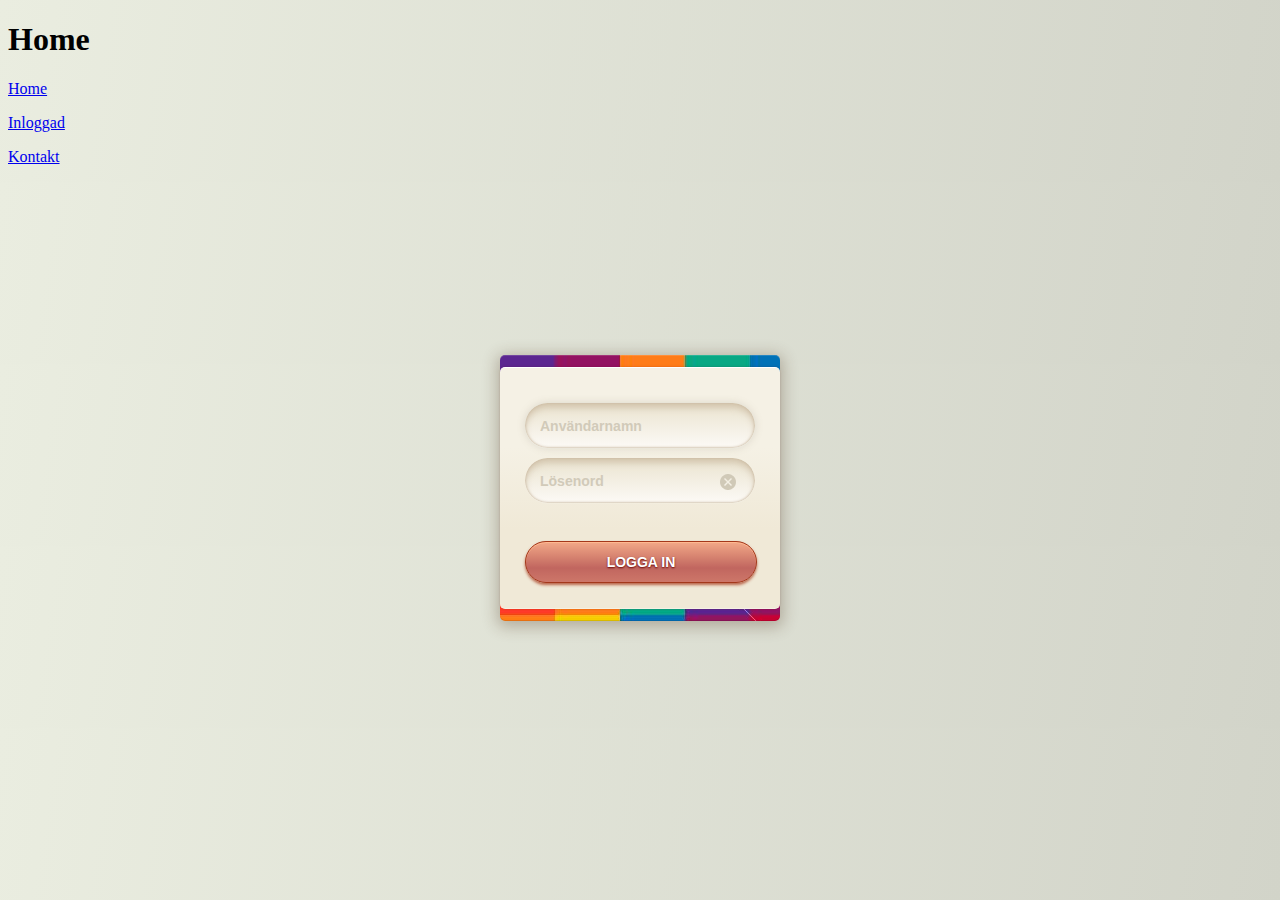
==== commit bde71a68: "uppdateinlogg" ====
--- a/index.html
+++ b/index.html
@@ -25,21 +25,16 @@
     <p><a href="contact.html">Kontakt</a></p>
     
   </nav>
-	  
-	<div class="mainContainer animated flipInX" id="mainFrame">
-		<div class="innerContainer">
-	    	<form>
-	        	<input id="submitField" type="text" class="inputBox" placeholder="Type your login here" autofocus="autofocus" /> 
-	        	<input type="reset" value="" id="deleteButton"/>
-	        </form>
-	        <span class="submitButton"> Submit </span>
-	    </div>
-	</div>
+ 
 
+<div class="mainContainer animated flipInX" id="mainFrame">
+	<div class="innerContainer">
+    	<form>
+        	<input id="submitField" type="text" class="inputBox" placeholder="Användarnamn" autofocus="autofocus" /> 
+        	<input id="submitField" type="text" class="inputBox" placeholder="Lösenord" autofocus="autofocus" /> 
+			<input type="reset" value="" id="deleteButton"/>
+        </form>
+        <span class="submitButton"> Logga in </span>
+    </div>
+</div>
 
-
-
-	<footer></footer>
-
-</body>
-</html>--- a/main.css
+++ b/main.css
@@ -10,11 +10,11 @@
   margin-left: -140px;
   margin-top: -95px;
   background-color: white;
-  background-image: url([data-uri]), url([data-uri]);
+  background-image: url(109688009-pixel-wave-rainbow-background-seamless-pattern-vector-illustration-for-website-card-poster.jpg);
   background-position: -10px top, -7px bottom;
   background-repeat: repeat-x;
-  padding-top: 10px;
-  padding-bottom: 10px;
+  padding-top: 12px;
+  padding-bottom: 12px;
   border-radius: 5px;
   -moz-border-radius: 5px;
   box-shadow: inset 0px 1px rgba(255,255,255,0.15),
@@ -120,7 +120,7 @@
   background-color: transparent;
   cursor: pointer;
   position: relative;
-  top: -30px;
+  top: -40px;
   right: -195px;
 }
 
@@ -130,7 +130,7 @@
 
 
 .submitButton {
-  background-color: #b73104;
+  background-color: rgb(165 25 25 / 63%);
   background-image: -webkit-linear-gradient(top, rgba(255,185,145,0.8) 0%, rgba(255,215,190,0) 65%,rgba(255,185,145,0.2) 100%);
   background-image: -moz-linear-gradient(top, rgba(255,185,145,0.8) 0%, rgba(255,215,190,0) 65%,rgba(255,185,145,0.2) 100%);
   background-image: -ms-linear-gradient(top, rgba(255,185,145,0.8) 0%, rgba(255,215,190,0) 65%,rgba(255,185,145,0.2) 100%);
@@ -231,6 +231,7 @@
   animation-duration: 1s;
     animation-delay: 1s;
     animation-iteration-count: 2; 
+	margin-bottom: 10px;
 }
 
 form {
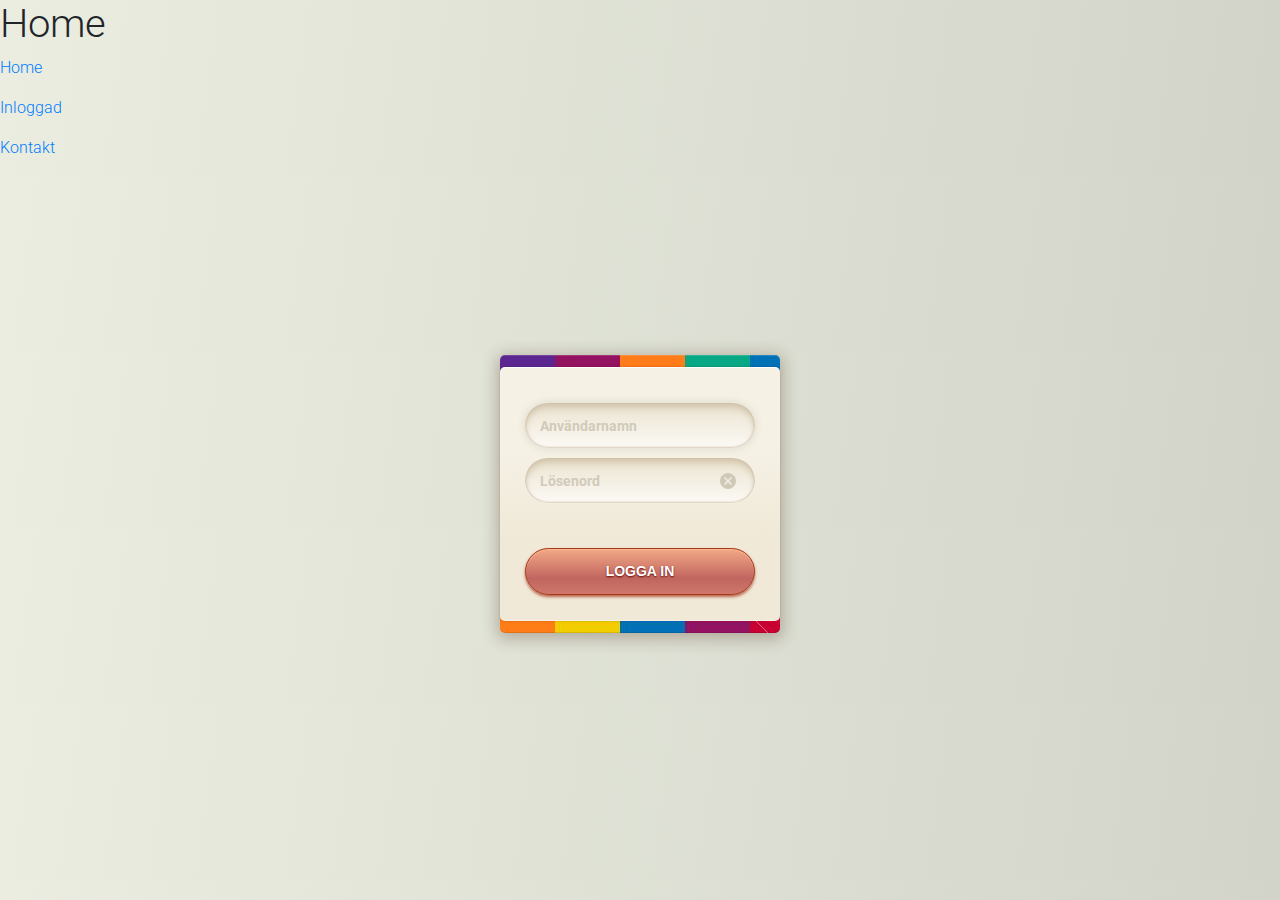
==== commit 716f8667: "uppdaterat länkar i index" ====
--- a/index.html
+++ b/index.html
@@ -8,10 +8,22 @@
   <meta name="author" content="SitePoint">
   <!-- Latest compiled and minified CSS -->
   <link rel="stylesheet" href="main.css">
-  <!-- jQuery library -->
-  <script src="https://ajax.googleapis.com/ajax/libs/jquery/3.5.1/jquery.min.js"></script>
-  <!-- Latest compiled JavaScript -->
-  <script src="https://maxcdn.bootstrapcdn.com/bootstrap/3.4.1/js/bootstrap.min.js"></script> 
+  <link rel="icon" type="image/png" sizes="16x16" href="kettle.png">  
+  
+  <!-- mdboostrap-->
+  <title>Material Design for Bootstrap</title>
+  <!-- Font Awesome -->
+  <link rel="stylesheet" href="https://use.fontawesome.com/releases/v5.11.2/css/all.css">
+  <link rel="stylesheet" href="https://cdnjs.cloudflare.com/ajax/libs/font-awesome/4.7.0/css/font-awesome.min.css">
+  <!-- Google Fonts Roboto -->
+  <link rel="stylesheet" href="https://fonts.googleapis.com/css?family=Roboto:300,400,500,700&display=swap">
+  <!-- Bootstrap core CSS -->
+  <link rel="stylesheet" href="css/bootstrap.min.css">
+  <!-- Material Design Bootstrap -->
+  <link rel="stylesheet" href="css/mdb.min.css">
+  <!-- My CSS -->
+  <link rel="stylesheet" href="main.css">
+  <link rel="stylesheet" href="css/style.css">
 </head>
 <body>
 
